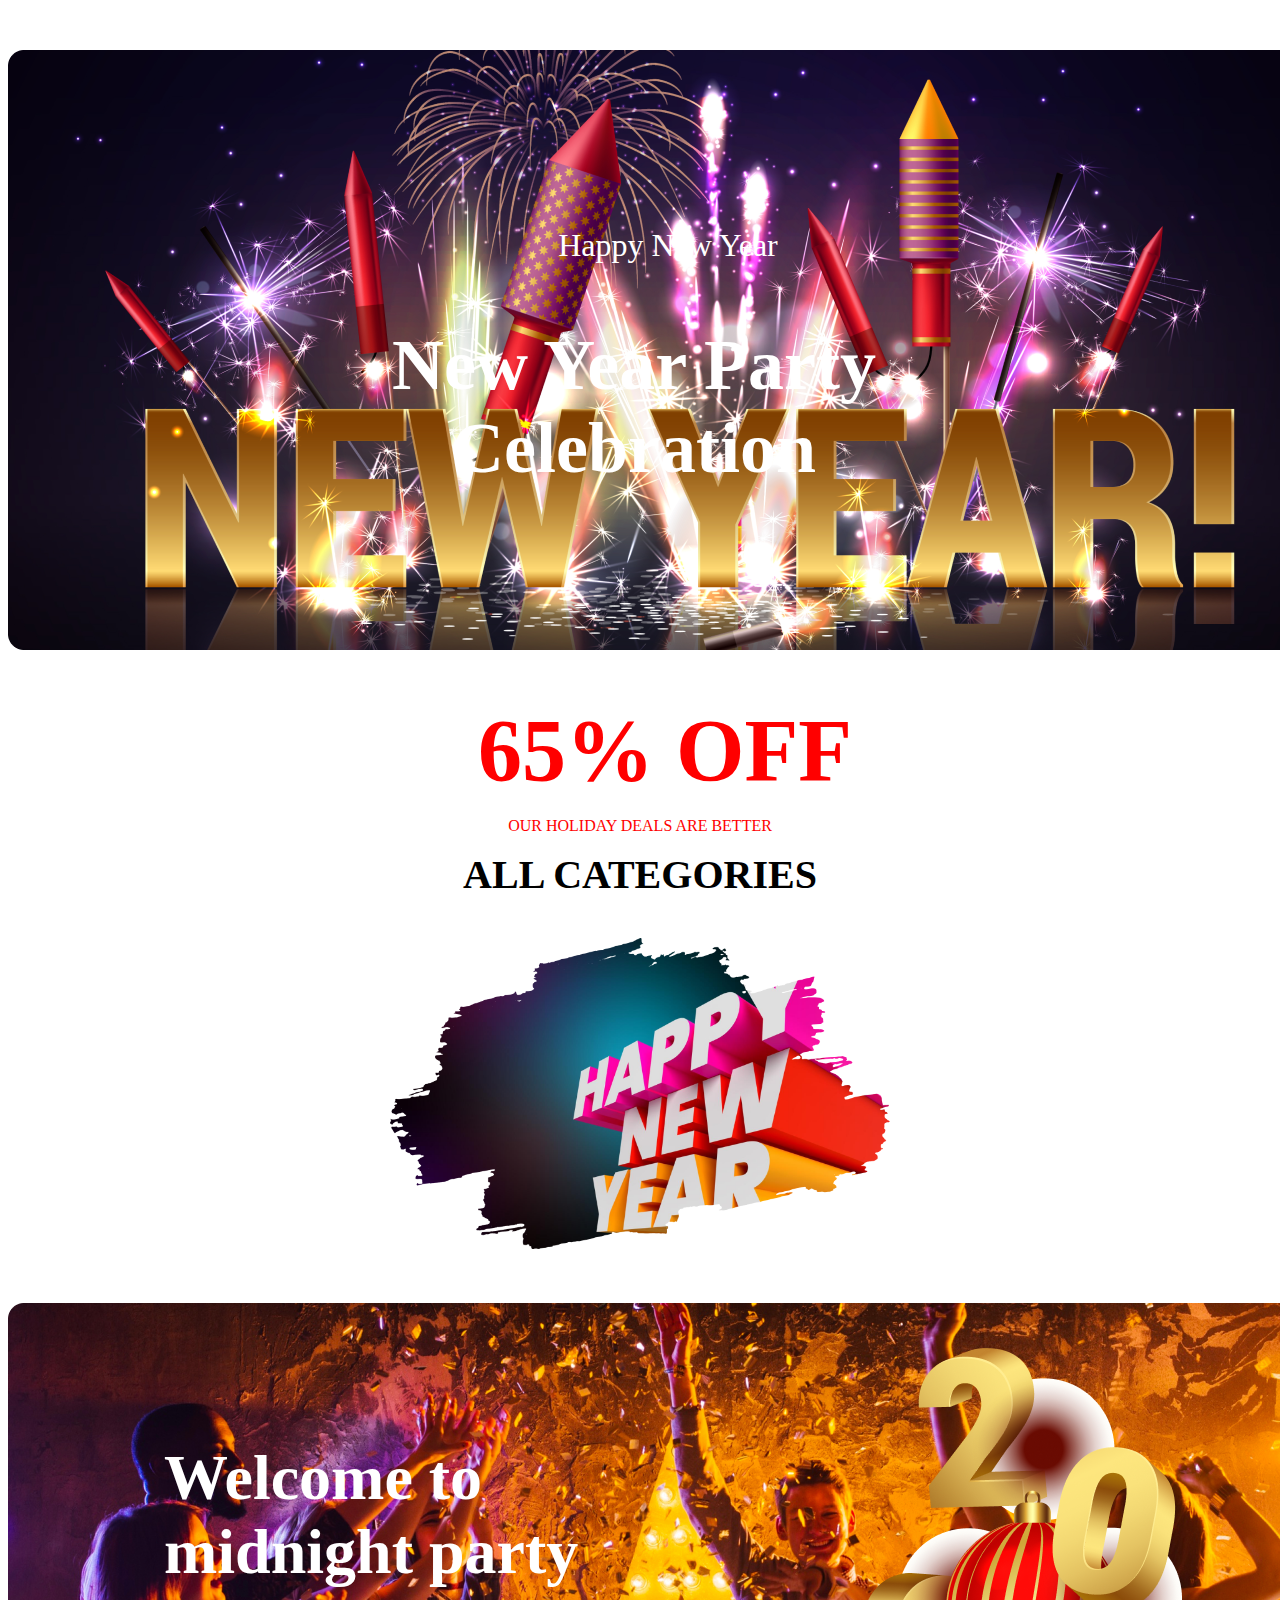
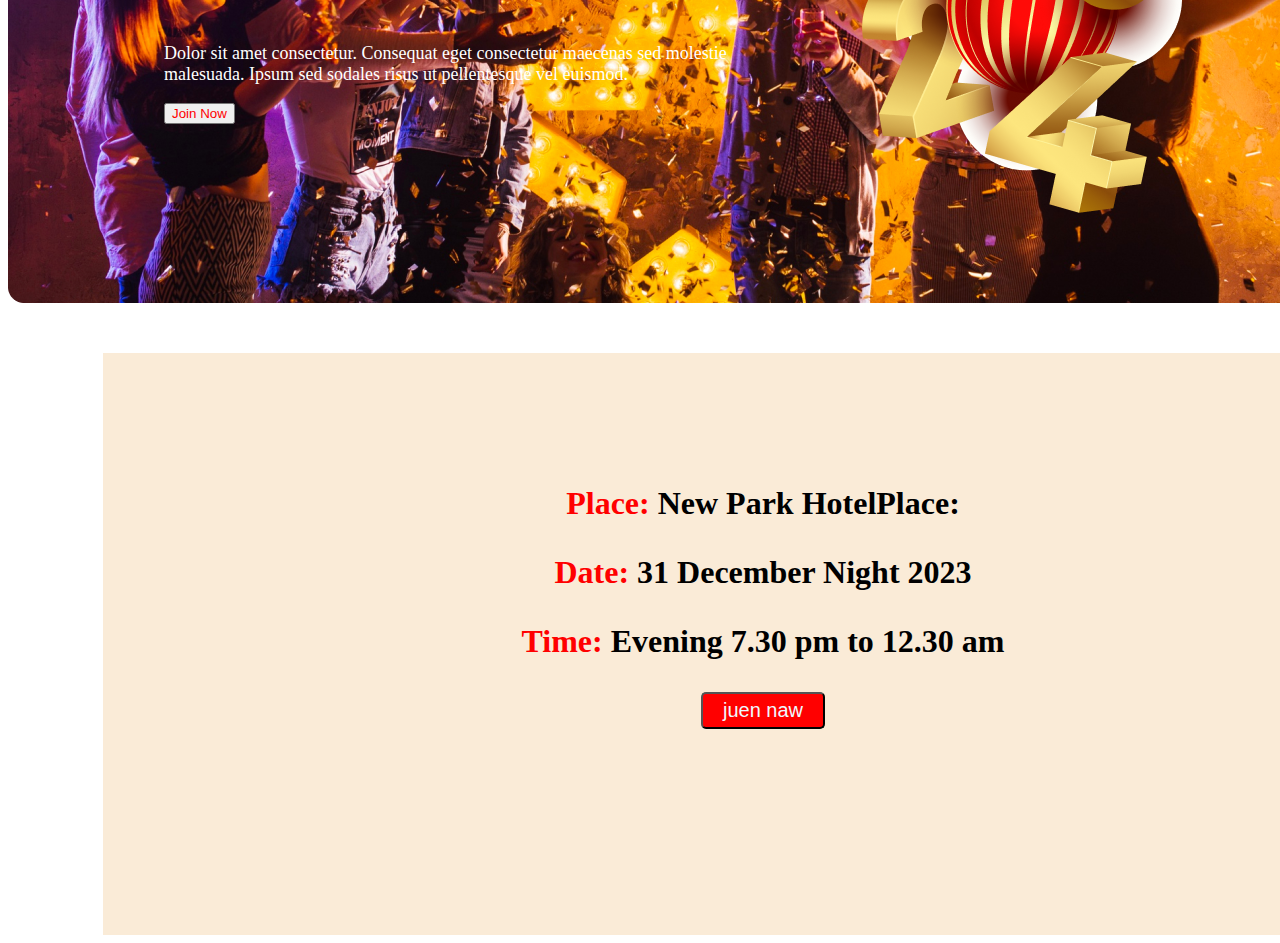
==== index.html @ 806a35d6 "file tasfar" ====
<!DOCTYPE html>
<html lang="en">
<head>
    <meta charset="UTF-8">
    <meta name="viewport" content="width=device-width, initial-scale=1.0">
    <title>asserment</title>
    <link rel="stylesheet" href="/css-file/numon.css">
    
</head>
<body>
    <header>
        <div class="fast-image">
            <h3 class="h3-heding">Happy New Year</h3>
            <h2 class="h2-heding">New Year Party Celebration</h2>
               
        </div>
    </header>
    <main>
        <section>
        <div class="t">
            <h2 id="boss">65% OFF</h2>
            <p class="pa">OUR HOLIDAY DEALS ARE BETTER</p>
            <h3 class="sea">ALL CATEGORIES</h3>
            <img class="im" src="/resources/New Year Photo.png" alt="">
        </div>


        <div class="new-year">
            <div class="flex">
                <div class="kkk">
                    <h2 class="ka">Welcome to midnight party</h2>
                     
                    <p class="ca">Dolor sit amet consectetur. Consequat eget consectetur maecenas sed molestie malesuada. Ipsum sed sodales risus ut pellentesque vel euismod.</p>
                    <button class="button">Join Now</button>

                </div>
                <div class="kk">
                    <img class="caa" src="/resources/Group 70.png" alt="">

                </div>
            </div>
             
        </div>


    <div class="ma">
        
            <div class="main.class">
                <h3 class="o"> <span class="s">Place:</span> New Park HotelPlace:</h3>
                <h3 class="o"><span class="s">Date:</span> 31 December Night 2023</h3>
                <h3 class="o"><span class="s">Time:</span> Evening 7.30 pm to 12.30 am</h3>
                <button class="b">juen naw</button>

            </div>
        </div>
    </div>
    </section>
    </main>
    <footer>

    </footer>

    
</body>
</html>
---- css-file/numon.css ----
.fast-image{
    background-image: url(/resources/Banner\ Image.png);
    width: 1320px;
    height: 600px;
    margin: 50px  auto;
 
    
.h3-heding{
    color: #FFF;
    text-align: center;
    font-size: 32px;
    font-weight: 400;
    padding-top: 177px;

}
.h2-heding{
    color: #FFF;
    font-size: 72px;
    font-weight: 900;
    width: 632px;
    text-align: center;
    margin-left: 310px;
}
.tax{
    text-align: center;
    color: red;
}
 
.bot{
    color: red;
    font-size: 50px;
}
.pera1{
    color: red;
    font-size: 50px;
}

}

#boss{
    color: red;
    font-size: 88px;
    margin: 44px 0 0 50px;

}
.t{
    text-align: center;
}
.pa{
    text-align: center;
    color: red;

}
 
.sea{
    font-size: 40px;
    margin-top: 1px;
}
.im{
    width: 500px;
}

.new-year{

    background-image: url(/resources/Vectorrr.png);
    width: 1320px;
    height: 600px;
    margin: 50px  auto;
}
.ab{
    text-align: center;
}

.new-year21{
    display: flex;
    text-align: center;
    color:#FFF;
     
    
}

.ka{
    color: #FFF;
font-size: 64px; 
}
.ca{
font-size: 18px;
font-weight: 400;
color: #FFF;
 

 
 
 
 
  
}
.kk{
    padding: 45px 146px 40px 10px;
    
}
.caa{
   
width: 319.83px;
height: 464.662px;
padding: 0.008px 0px 0px 0px;
 
justify-content: center;
align-items: center;
 
  
}
.caa{
    
}
.flex{
    display: flex;
    padding: ;
    
 
 
}

.button{
    color: red;
}
.kkk{padding:85px 123px 86px 156px ;}


---


 
.main.class{
 
 
}
.ma{
width: 1320px;
height: 482px;
background-color: antiquewhite;
padding-top: 100px;
margin-left: 95px;
text-align: center;
    
}

.o{
    font-size: 32px;
     
}
.b{
    background-color: red;

    text-align: center;
     
    font-size: 20px;
    padding: 5px 20px ;
    
     
    color: aliceblue;
    border-radius: 5px;
    
}


.s{
    color: red;
}
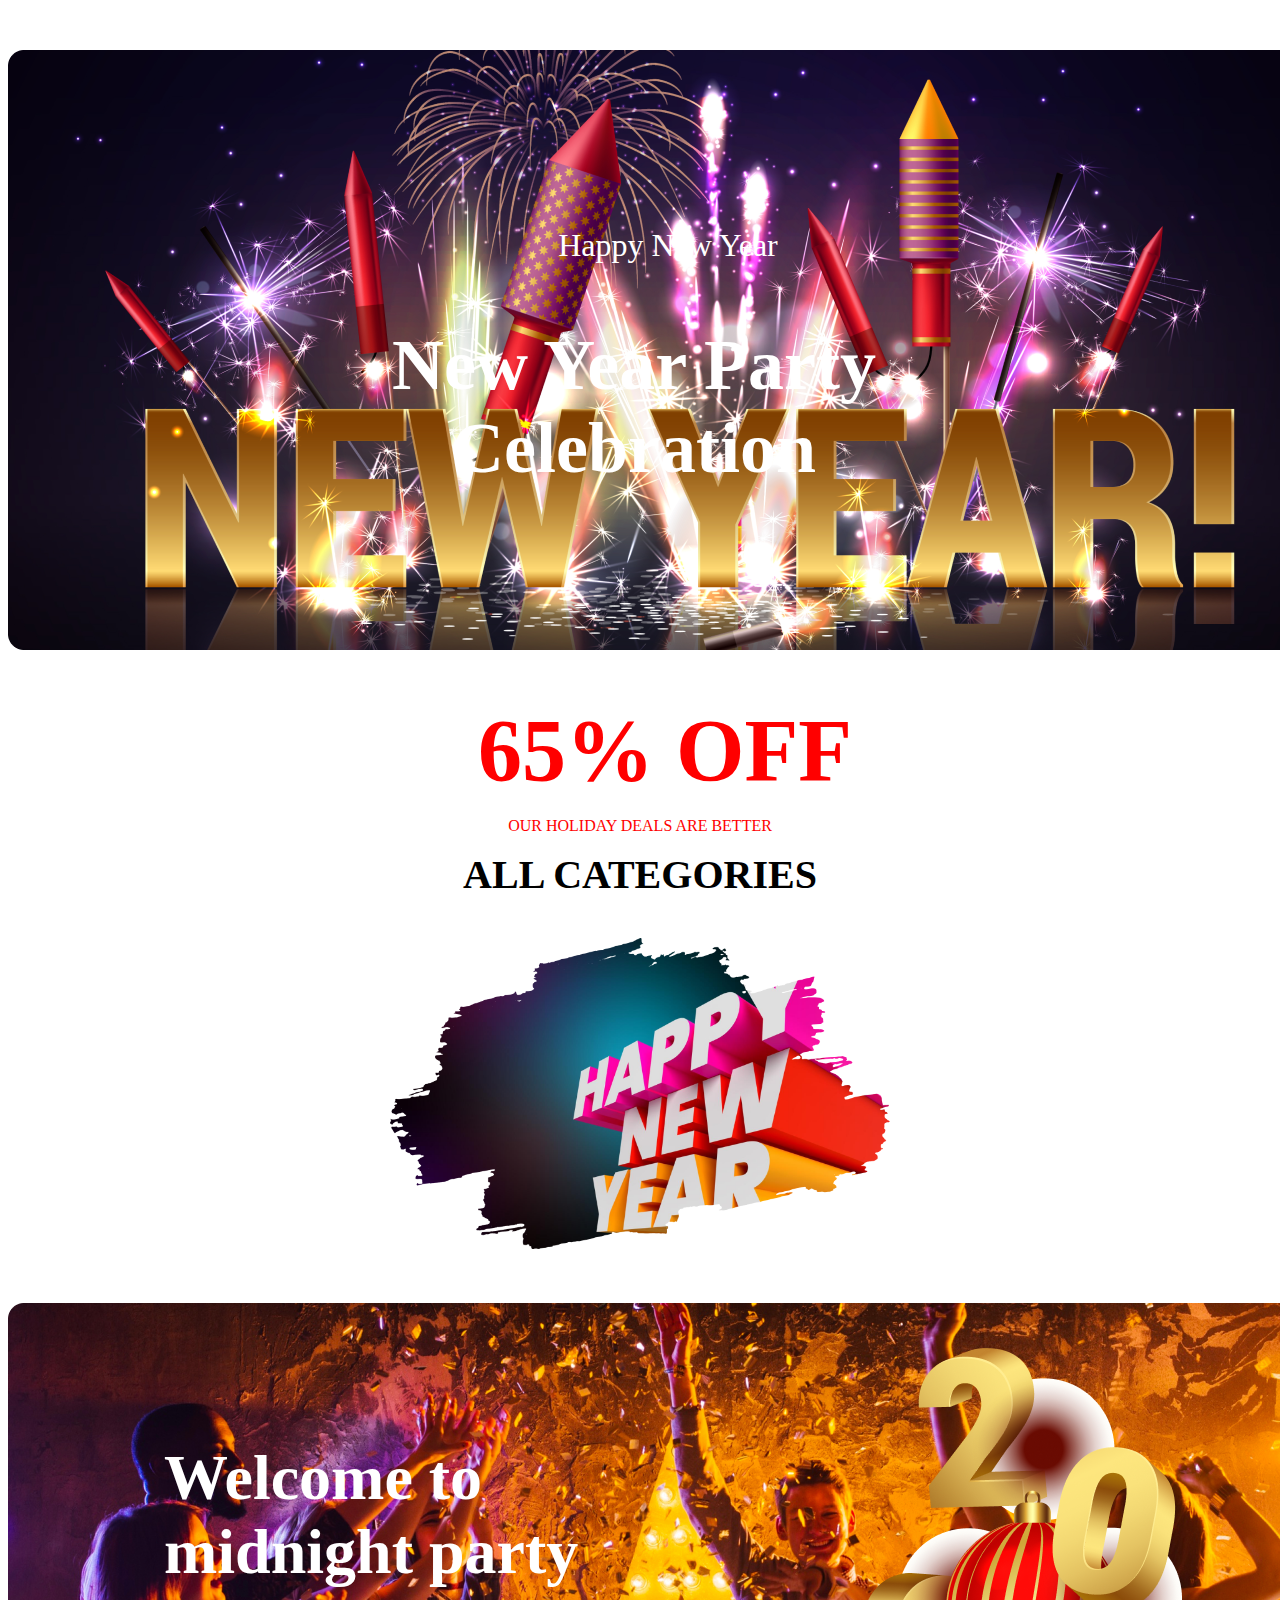
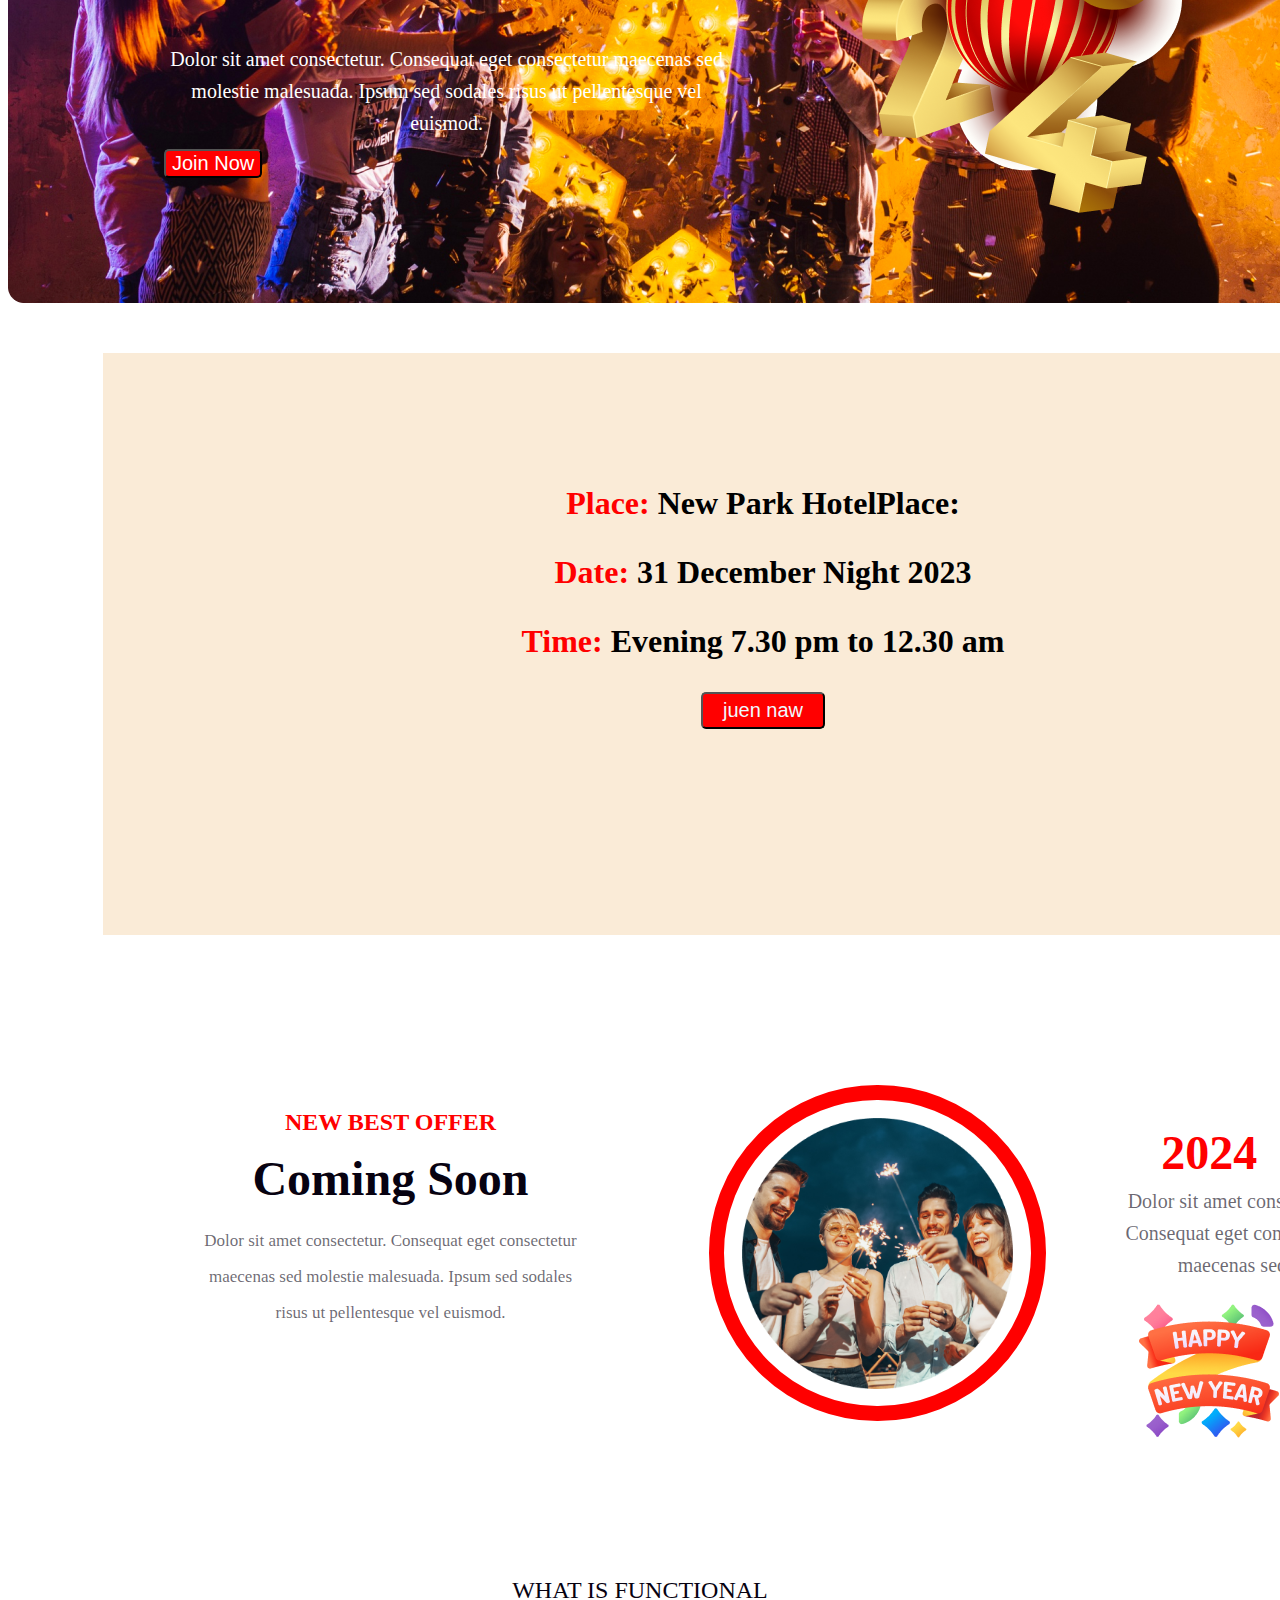
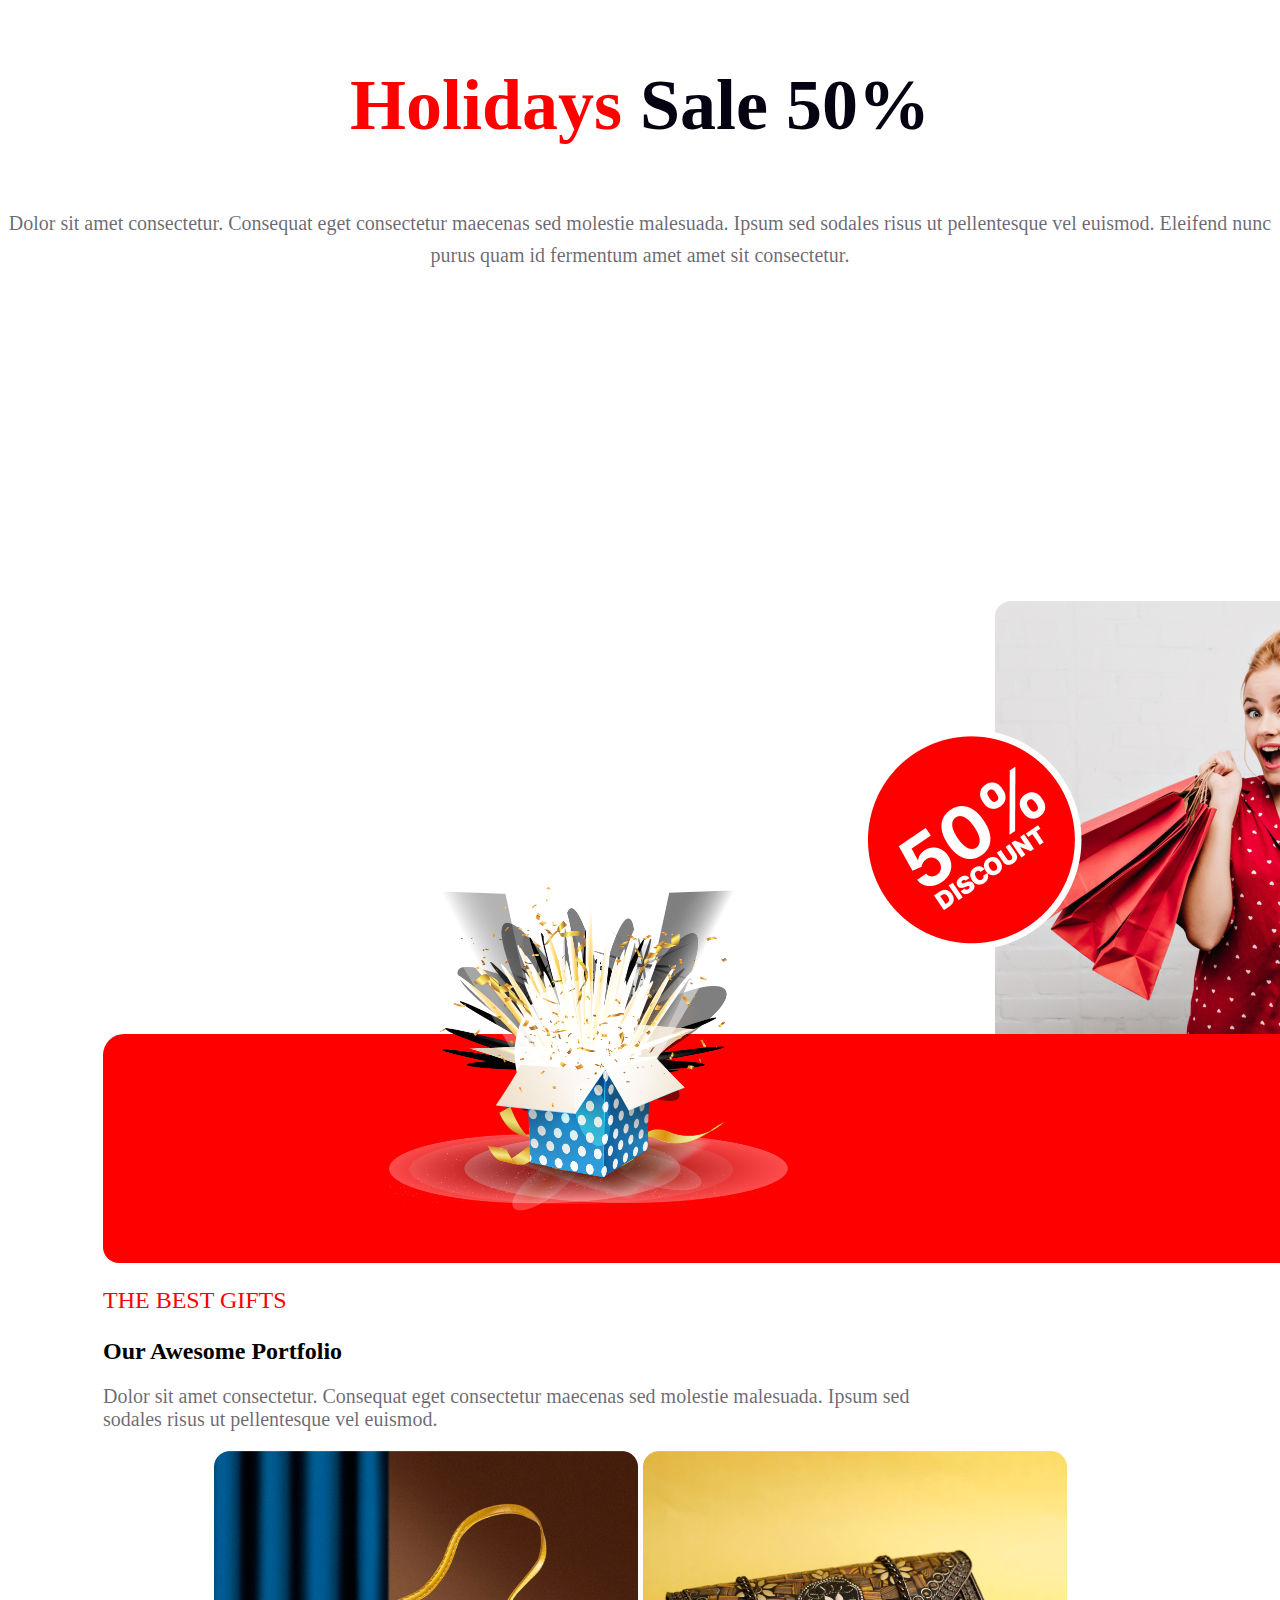
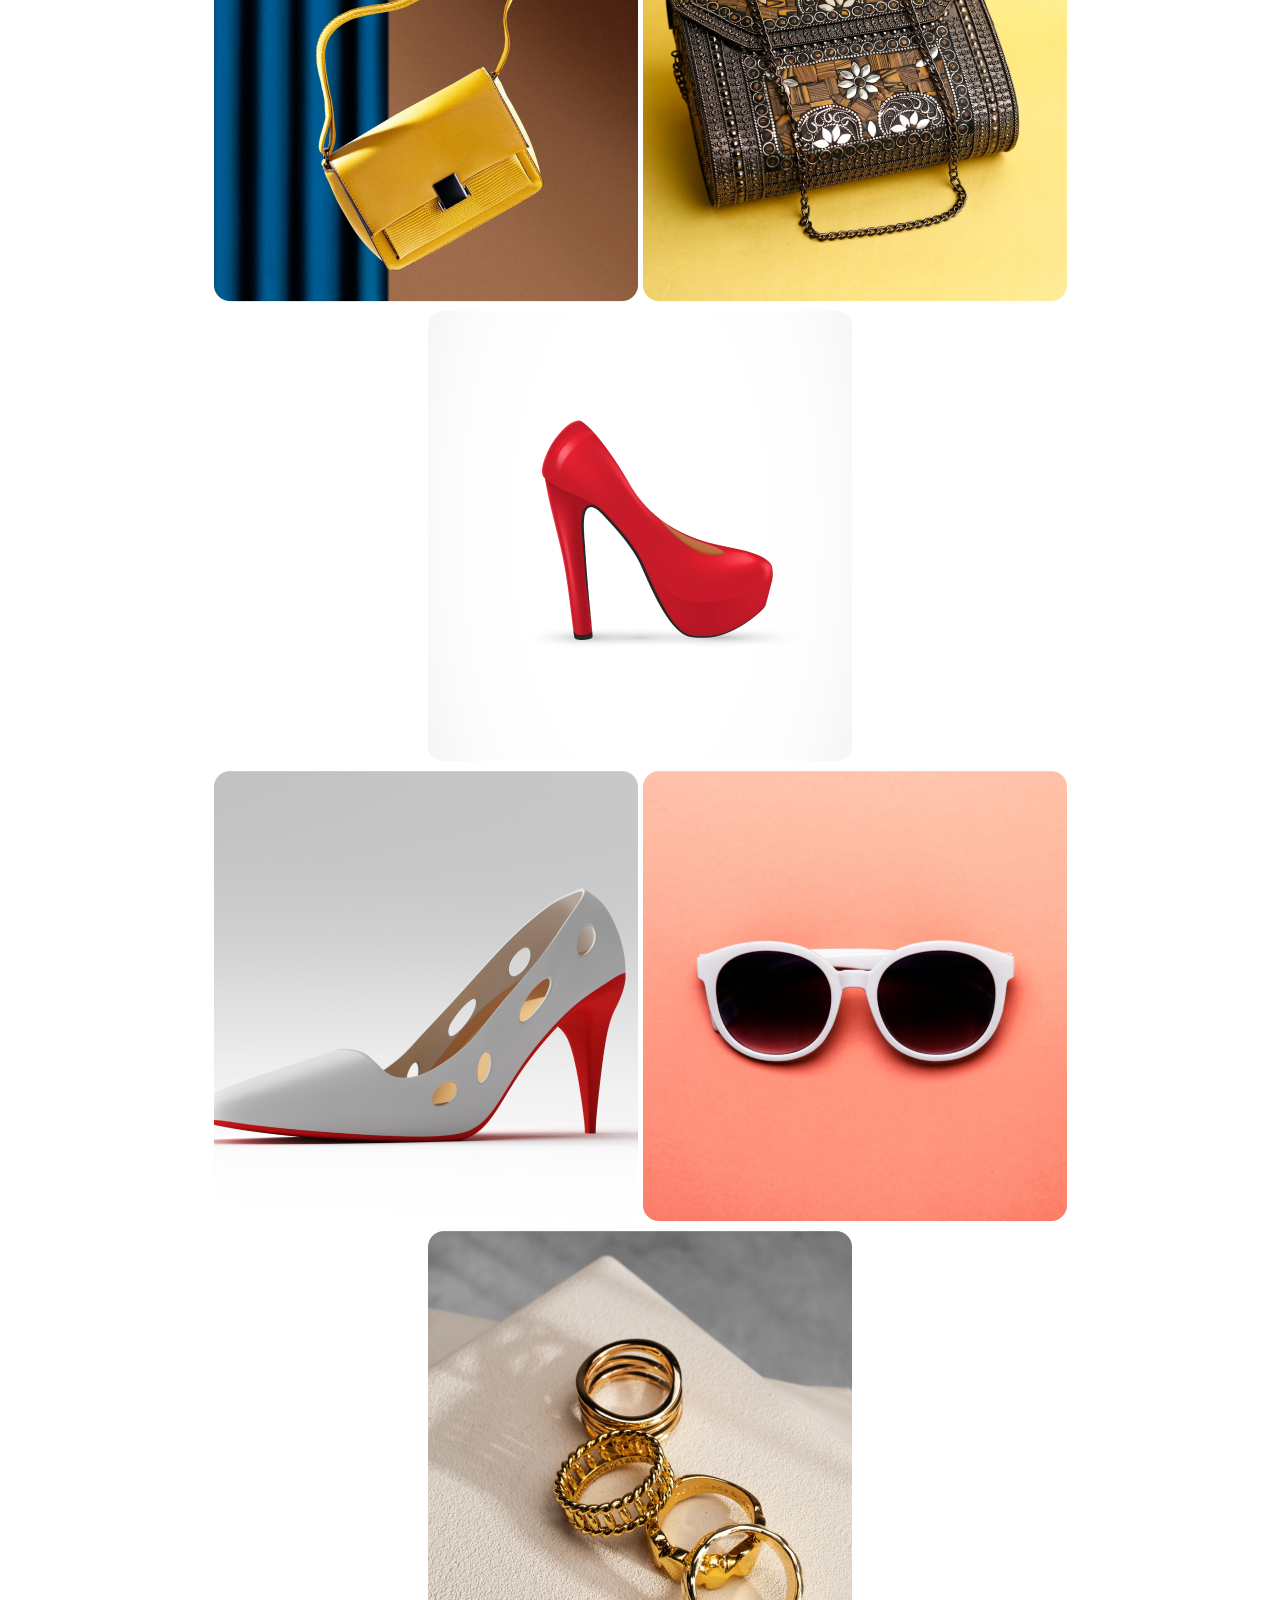
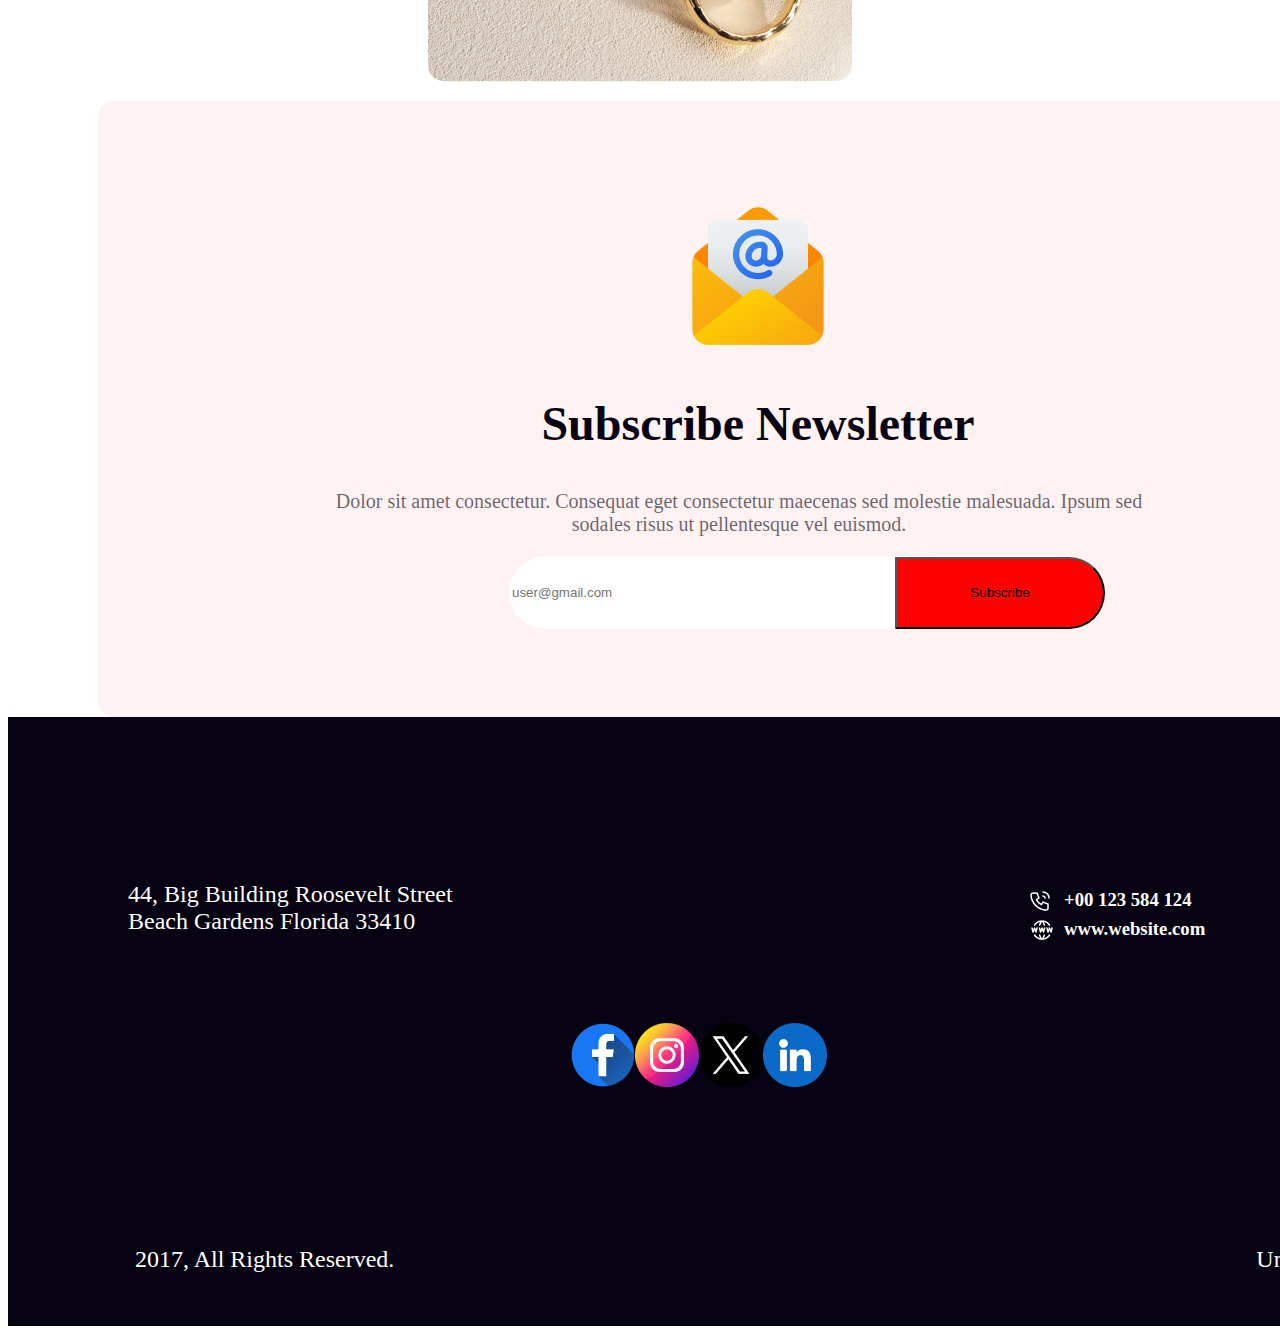
==== commit 83db2481: "file md-numon.html" ====
--- a/index.html
+++ b/index.html
@@ -54,9 +54,139 @@
             </div>
         </div>
     </div>
+<div class="backround">
+
+    <div class="per">
+        <h3 class="pera1">NEW BEST OFFER</h3>
+        <h2 class="pera2">Coming Soon</h2>
+        <p class="pera3">Dolor sit amet consectetur. Consequat eget consectetur maecenas sed molestie malesuada. Ipsum sed sodales risus ut pellentesque vel euismod. </p>
+    </div>
+            <div class="ima">
+            </div>
+        
+        <div>
+
+            <h2 class="a2024">2024</h2>
+            <p class="qw">Dolor sit amet consectetur. Consequat eget consectetur maecenas sed.</p>
+            <img width="140px" height="140px" src="resources/Group 96.png" alt="">
+        </div>
+  
+
+</div>
+
+
+
+<div>
+<div class="a2">
+    <div class="a22">
+        <h3 class="a222">WHAT IS FUNCTIONAL</h3>
+        <h2 class="a2222"> <span class="a222222">Holidays</span> Sale 50%</h2>
+        <p class="a22222">Dolor sit amet consectetur. Consequat eget consectetur maecenas sed 
+            molestie malesuada. Ipsum sed sodales risus ut pellentesque vel euismod. Eleifend nunc purus quam id fermentum amet amet sit consectetur.</p>
+    </div>
+</div>
+</div>
+<div class="img_hedar">
+    <div class="img_2">  <img src="resources/Group 44.png" alt=""></div>
+    <div class="img_1" > <img width="400px" src="resources/Group 75.png" alt=""> </div>
+    <div class="img_3"> </div>
+    <div class="img_men"></div>
+
+
+</div>
+
+
+<div class="ba">
+    <div class="bb">
+        <h3 class="bc">THE BEST GIFTS</h3>
+        <h2 class="bd">Our Awesome Portfolio</h2>
+        <p class="be">Dolor sit amet consectetur. Consequat eget consectetur maecenas sed molestie malesuada. Ipsum sed sodales risus ut pellentesque vel euismod. </p>
+    </div>
+</div>
+
+<div class="ca">
+    <div class="bor">
+        <img src="/resources/Rectangle 3.png" alt="">
+        <img src="/resources/Rectangle 4.png" alt="">
+        <img src="resources/Rectangle 5.png" alt="">
+    </div>
+    <div>
+        <img src="resources/Rectangle 6.png" alt="">
+        <img src="resources/Rectangle 7.png" alt="">
+        <img src="resources/Rectangle 8.png" alt="">
+    </div>
+</div>
+
+<div class="backround-1">
+    <div class="backround-2">
+        <div class="backround-3">
+            <img width="width: 150px;
+            height: 150px;" src="/resources/Group 61.png" alt="">
+
+            <h2 class="subs">Subscribe Newsletter</h2>
+            <p class="subsc">Dolor sit amet consectetur. Consequat eget consectetur maecenas sed molestie malesuada. Ipsum sed sodales risus ut pellentesque vel euismod. </p>
+        </div>
+
+        <div class="butt">
+            <input class="button-1" type="text" placeholder="user@gmail.com">
+            <button class="but">
+                Subscribe
+            </button>
+        </div>
+
+    </div>
+</div>
+
     </section>
     </main>
+
     <footer>
+        <div class="backround-a">
+            <div class="backround-b">
+                <p class="backround-c">44, Big Building Roosevelt Street
+                    Beach Gardens Florida 33410</p>
+                    <div class="backround-d">
+                        <div class="backround-e">
+                            <div class="backround-g">
+                                <img src="resources/Call.png" alt="">
+                            </div>
+                            <div class="backround-g-g">
+                                <img src="resources/Website.png" alt="">
+                            </div>
+                    
+                    
+                </div>
+                <div class="backround-h">
+                    <h3 class="backround-f">+00 123 584 124</h3>
+                    <h3 class="backround-f">www.website.com</h3>
+                </div>
+                </div>
+            </div>
+
+            <div class="icon">
+                <div>
+                    <img src="/resources/Facebook.png" alt="">
+                </div>
+                <div>
+                    <img src="/resources/Instagram.png" alt="">
+                </div>
+                <div>
+                    <img src="/resources/Twitter.png" alt="">
+                </div>
+                <div>
+                    <img src="/resources/Linkedin.png" alt="">
+                </div>
+            </div>
+            <div class="display-flix">
+                <div>
+                    <h3 class="ok">2017, All Rights Reserved.</h3>
+                </div>
+                <div>
+                <h3 class="okk">Unsubscribe</h3>
+            </div>
+            </div>
+
+        </div>
 
     </footer>
 
--- a/css-file/numon.css
+++ b/css-file/numon.css
@@ -31,10 +31,10 @@
     color: red;
     font-size: 50px;
 }
-.pera1{
+/* .pera1{
     color: red;
     font-size: 50px;
-}
+} */
 
 }
 
@@ -86,8 +86,11 @@
 }
 .ca{
 font-size: 18px;
-font-weight: 400;
-color: #FFF;
+color: #FFF ;
+text-align: center;
+font-size: 20px;
+font-weight: 500px;
+line-height: 32px
  
 
  
@@ -116,22 +119,24 @@
 }
 .flex{
     display: flex;
-    padding: ;
+  
     
  
  
 }
 
 .button{
-    color: red;
+    background-color: #F00;
+    color: #FFF;
+    font-size: 20px;
+    border-radius: 5px;
+    
+    
 }
 .kkk{padding:85px 123px 86px 156px ;}
 
 
----
-
-
- 
+
 .main.class{
  
  
@@ -169,3 +174,338 @@
     color: red;
 }
 
+/* next pera*/
+
+.pera0{
+   display: flex;
+   text-align: center;
+    
+    
+}
+.backround{
+ display: flex;
+ position: relative;
+ left: 186px;
+ text-align: center;
+ top: 150px;
+ height: 618px;
+}
+.per{
+   
+}
+.pera1{
+    color: #F00;
+    text-align: center;
+    font-size: 24px;
+    height: 2px;
+    padding: 0px 122px 0 0;
+}
+.pera2{
+    color: #070211;
+    font-size: 48px;
+    font-weight: 900;
+    height: 32px;
+    padding: 0px 122px 0 0;
+}
+.pera3{
+    color: rgba(7, 2, 17, 0.60);
+    font-size: 17px;
+    font-weight: 400;
+    line-height: 36px;
+    width: 393px;
+    padding: 0px 122px 0 0;
+    
+}
+.ima{
+    
+    width: 306.844px;
+    height: 305.844px;
+  
+    background-image: url(../resources/Ellipse\ 1.png) ;
+    background-repeat: no-repeat;
+  
+    border-radius: 480px;
+    border: 15px solid #F00;
+    background-size: 271px;
+    background-position: center;
+
+}
+.a2024{
+ 
+ 
+    color: #F00;
+    font-size: 48px;
+    font-weight: 700;
+    height: 20px;
+
+}
+.qw{
+    color: rgba(7, 2, 17, 0.60);
+    font-size: 20px;
+    font-weight: 400;
+    line-height: 32px;
+    width: 276px;
+    margin-left: 51px;
+}
+.imaa{
+  
+} 
+
+
+/* new pera*/
+
+.a22{
+
+text-align: center;
+
+
+}
+.a222{
+    color: #070211;
+
+font-family: Inter;
+font-size: 24px;
+ 
+font-weight: 500;
+ 
+}
+.a2222{
+    color: #070211;
+font-family: Merriweather;
+font-size: 72px;
+ 
+font-weight: 900;
+ 
+}
+.a22222{
+    color: rgba(7, 2, 17, 0.60);
+
+text-align: center;
+ 
+font-size: 20px;
+ 
+font-weight: 500;
+line-height: 32px; 
+}
+.a222222{
+    color: #F00;
+
+text-align: center;
+font-family: Merriweather;
+font-size: 72px;
+font-style: normal;
+font-weight: 900;
+line-height: normal;
+}
+
+
+
+/*abar pera suru*/
+
+.img_men{background-image: url(../resources/Rectangle\ 2.png);
+background-repeat: no-repeat;
+background-position: bottom;
+width: 1320px;
+    height: 229px;
+    border-radius: 21px 0px 16px 16px;
+    background: #F00;
+}
+.img_1{position: absolute;
+    position: absolute;
+    padding-top: 286px;
+    padding-left: 285px;}
+.img_2{position: relative;
+    top: 396px;
+    left: 715px;}
+.img_3{ background-image:url(../resources/Rectangle\ 1.png);
+background-repeat: no-repeat;
+
+height: 433px;
+background-position: right;
+margin-left: 274px;
+width: 1047px;
+
+}
+
+.img_hedar{      margin-left: 95px;}
+
+
+
+
+
+
+/* new side*/
+.ba{
+    margin-left: 95px;
+}
+.bb{
+
+}
+.bc{
+    color: #F00;
+font-size: 24px;
+font-weight: 500;
+ 
+}
+.be{
+    color: rgba(7, 2, 17, 0.60);
+font-size: 20px;
+width: 855px; 
+}
+/* new sider*/
+
+
+.ca{
+    
+}
+.bor{
+}
+.ca{
+    margin-bottom: 10px;
+}
+
+/* new pera */
+.backround-1{
+     margin-left: 90px;
+}
+.backround-2{
+    width: 1320px;
+    height: 616px;
+    border-radius: 16px;
+    background: rgba(255, 0, 0, 0.05);
+}
+.backround-3{
+    text-align: center;
+    padding-top: 100px 
+}
+
+.subs{
+    color: #070211;
+text-align: center;
+font-size: 48px;
+font-weight: 900;
+}
+.subsc{
+    color: rgba(7, 2, 17, 0.60);
+text-align: center;
+font-size: 20px;
+font-weight: 400;
+width: 864px;
+padding-left: 209px;
+ 
+}
+
+/* naw side*/
+
+.backround-a{
+    width: 1600px;
+height: 609px;
+background-color: #070211;
+}
+.backround-b{
+    display: flex;
+}
+.backround-c{
+    color: #FFF;
+font-size: 24px;
+font-weight: 500;
+padding-left: 120px;
+padding-top: 140px;
+width: 350px
+
+}
+
+.backround-e{
+    display: inline-block;
+   
+}
+.backround-d{
+   
+}
+
+.backround-f{
+    color: #FFF;
+    padding-left: 586px;
+    height: 11px;
+}
+.backround-g{
+    padding-top: 172px;
+    padding-left: 550px;
+}
+.backround-g-g{
+    padding-left: 552px;
+}
+.backround-h{
+    margin-top: -77px;
+}
+
+/* web sider*/
+
+.icon{
+    display: flex;
+    padding-left: 563px;
+    padding-top: 64px;
+}
+
+/* web side*/
+
+.ok{
+    color: #FFF;
+     
+    padding-left: 127px;
+
+     
+
+ 
+font-size: 24px;
+ 
+font-weight: 500;
+
+}
+.okk{
+    color: #FFF;
+    
+font-size: 24px;
+font-weight: 500;
+
+padding-left: 862px;
+
+}
+.display-flix{
+    display: flex;
+    padding-top: 130px;
+}
+
+
+
+.butt{
+text-align: center;
+ font-size: 20px;
+}
+
+.but{
+     
+
+    width: 210px;
+    height: 72px;
+    border-radius: 0px 50px 50px 0px;
+    background: #F00;
+    margin: 0 1px 0px 137px;
+   
+    right: 31px 
+
+   
+}
+.button-1{
+    width: 450px;
+    height: 69px;
+    border-radius: 50px;
+    background: #FFF;
+    margin: 0 -212px 0 99px;
+    border: 1px #FFF solid;
+
+}
+
+
+
+
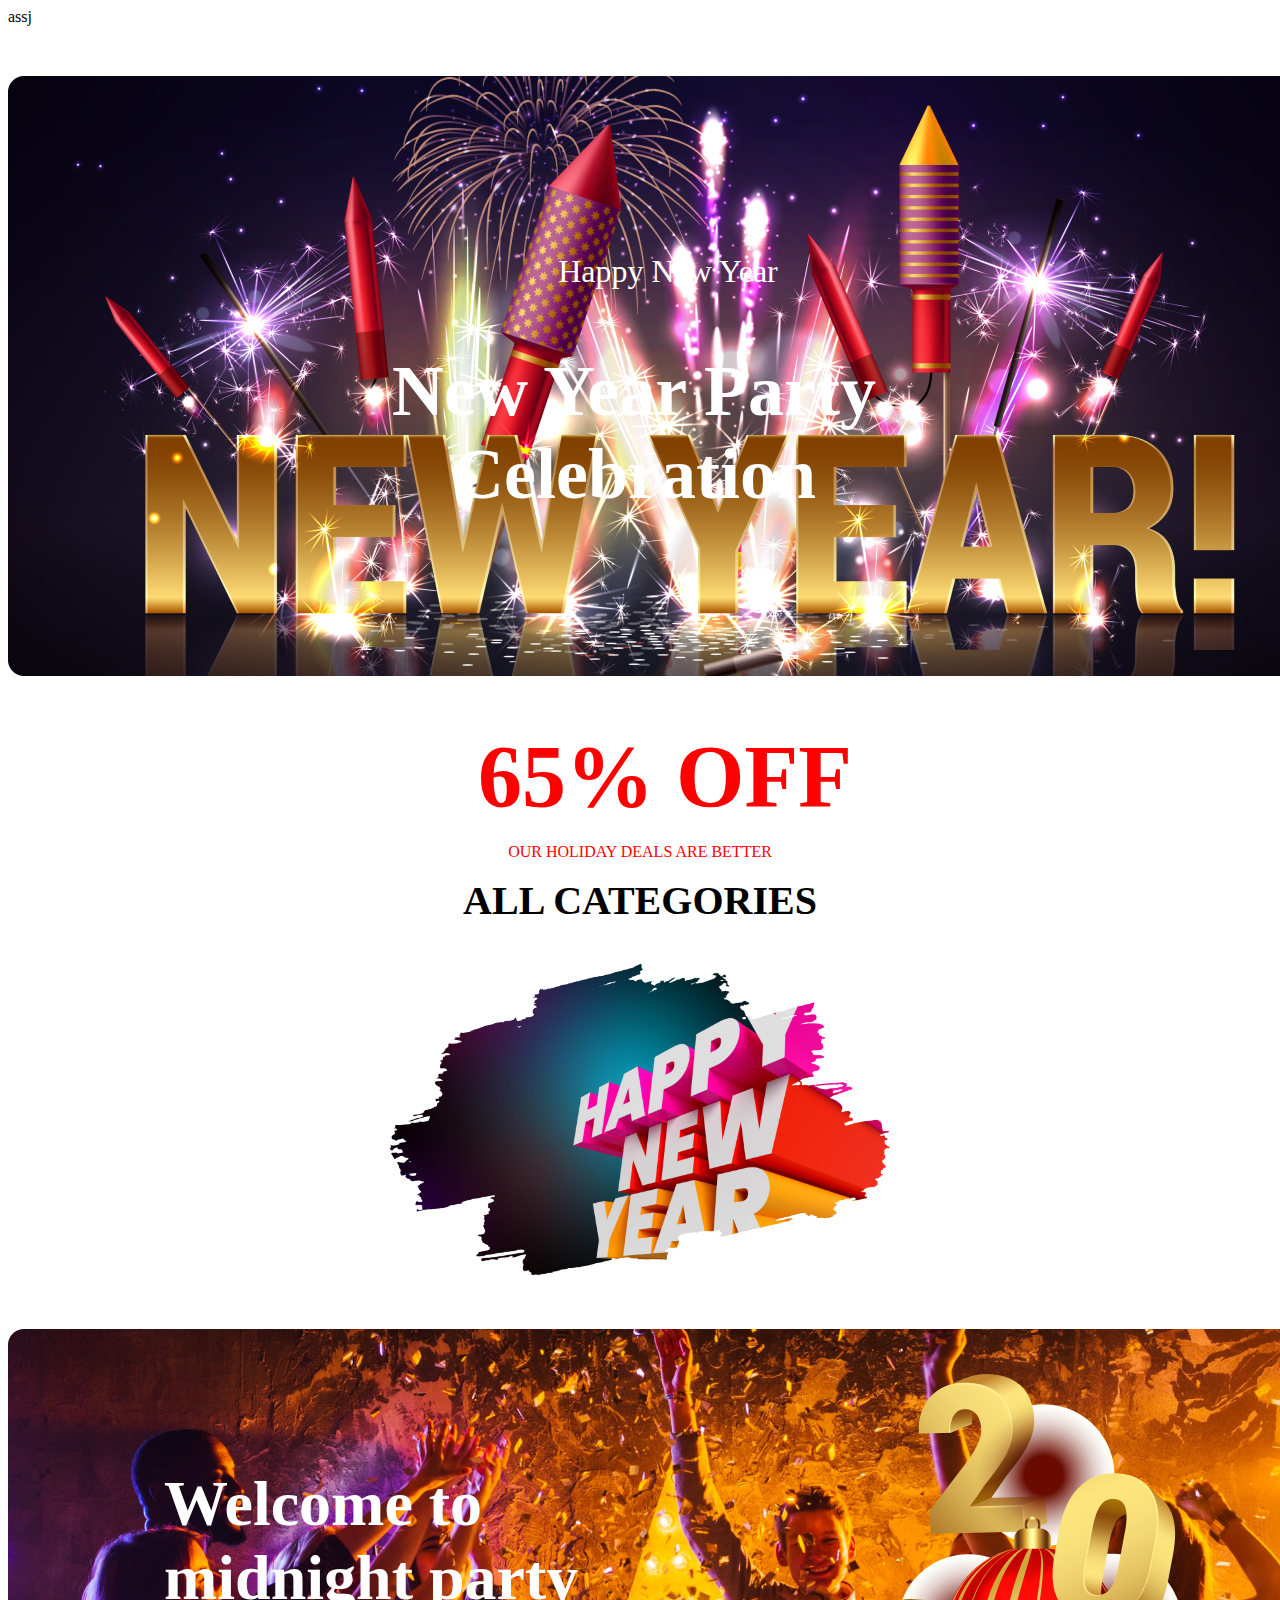
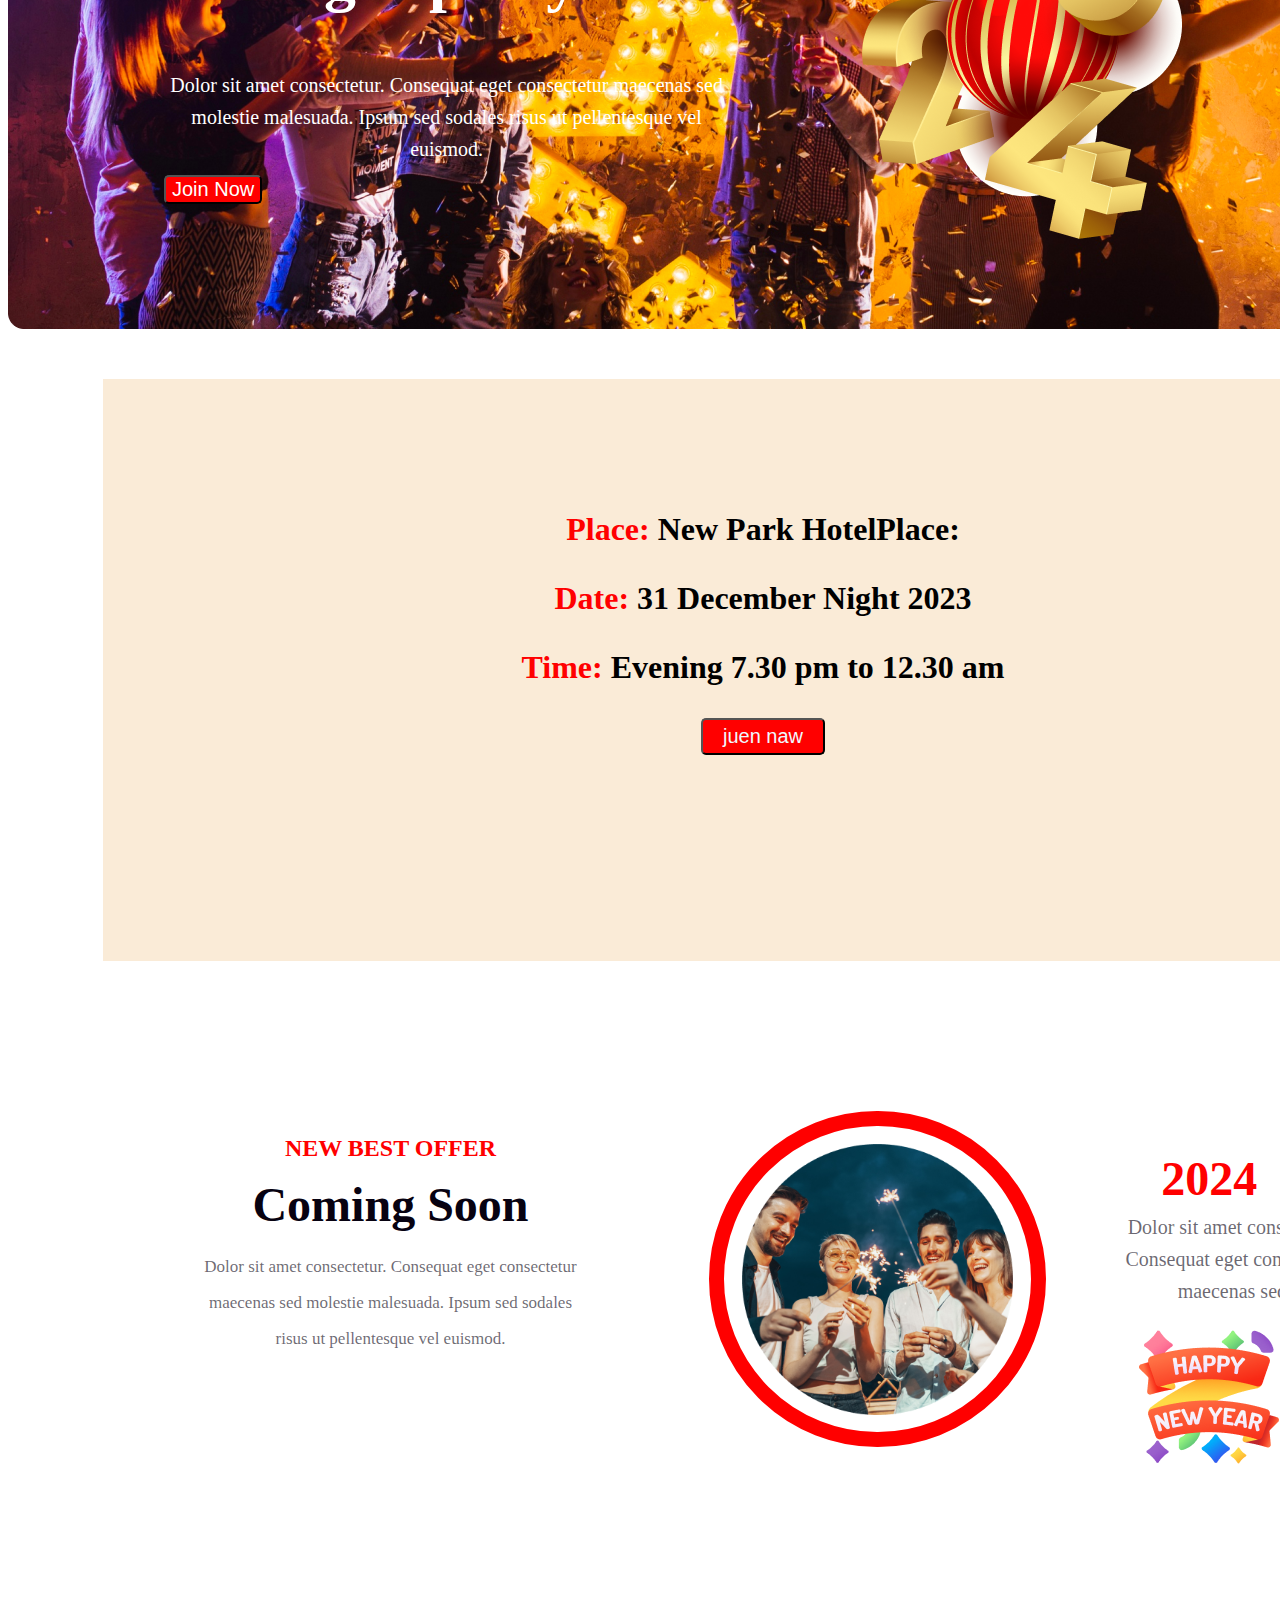
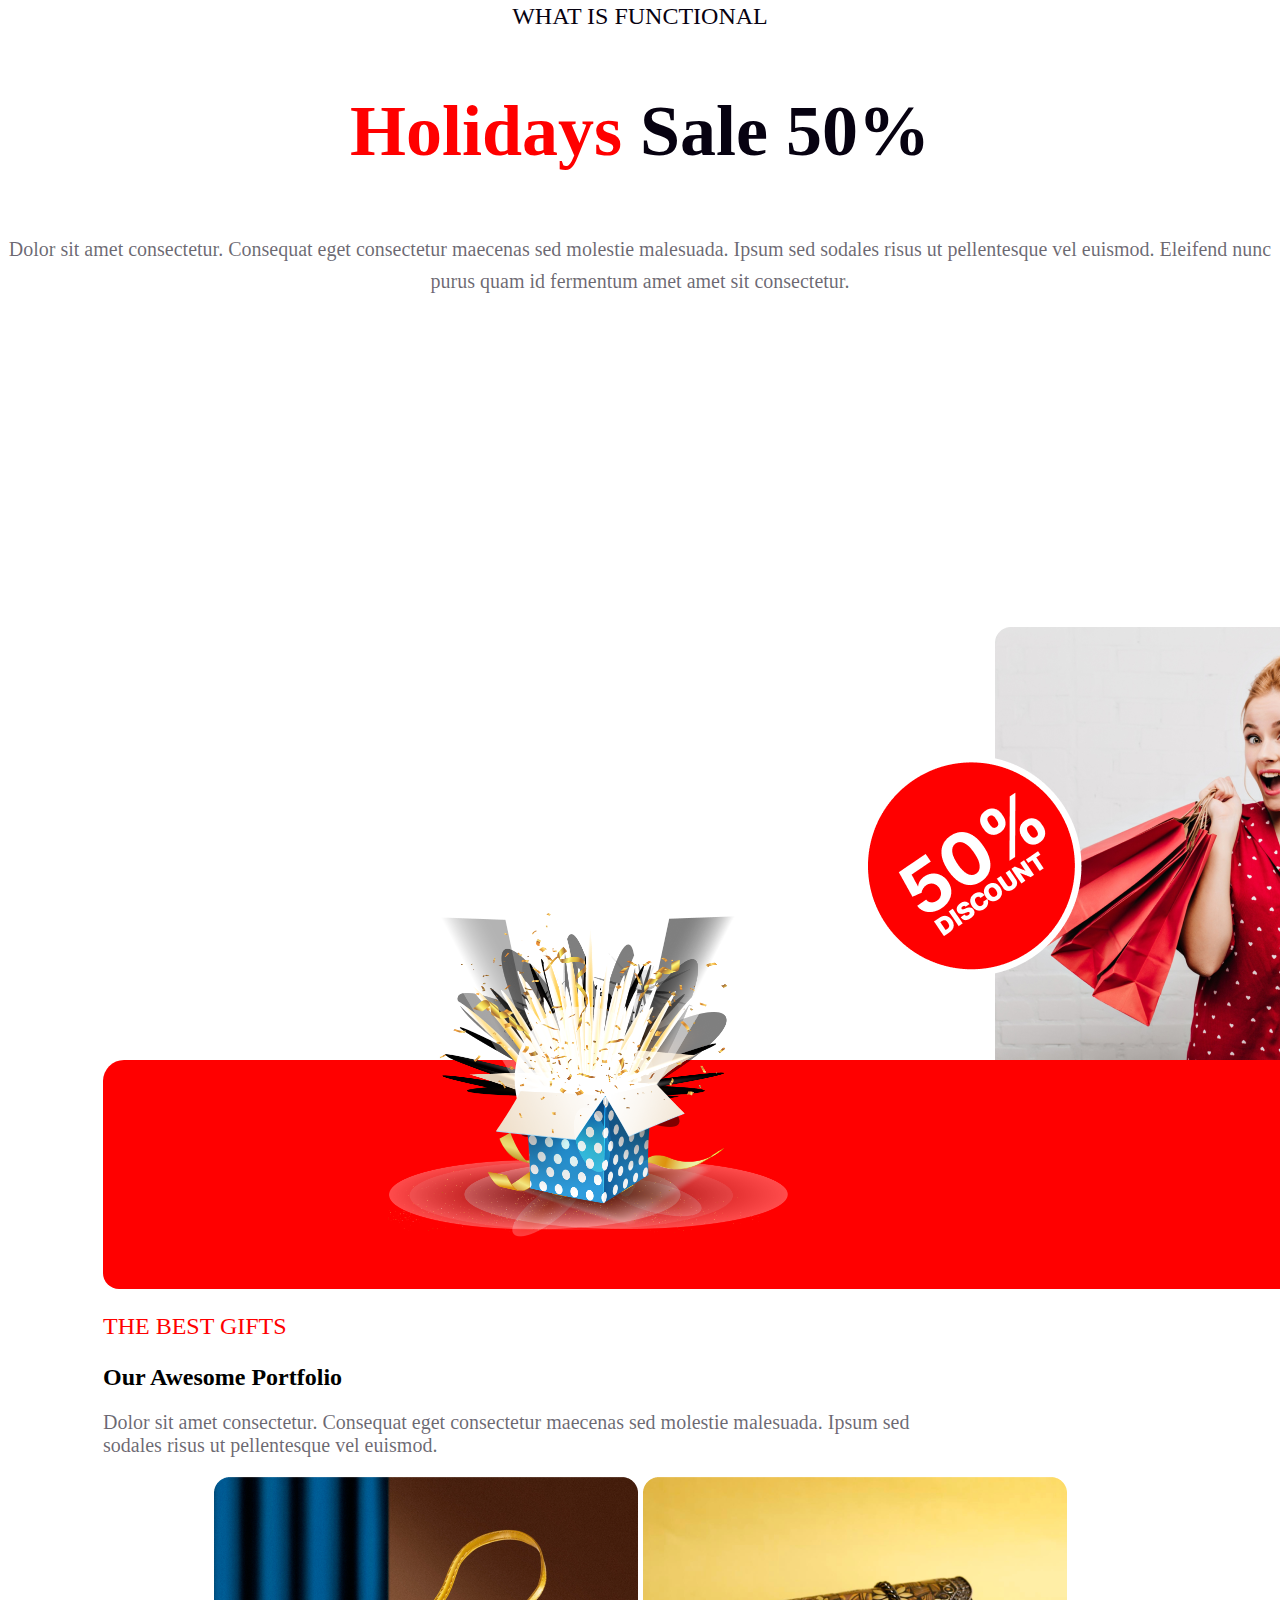
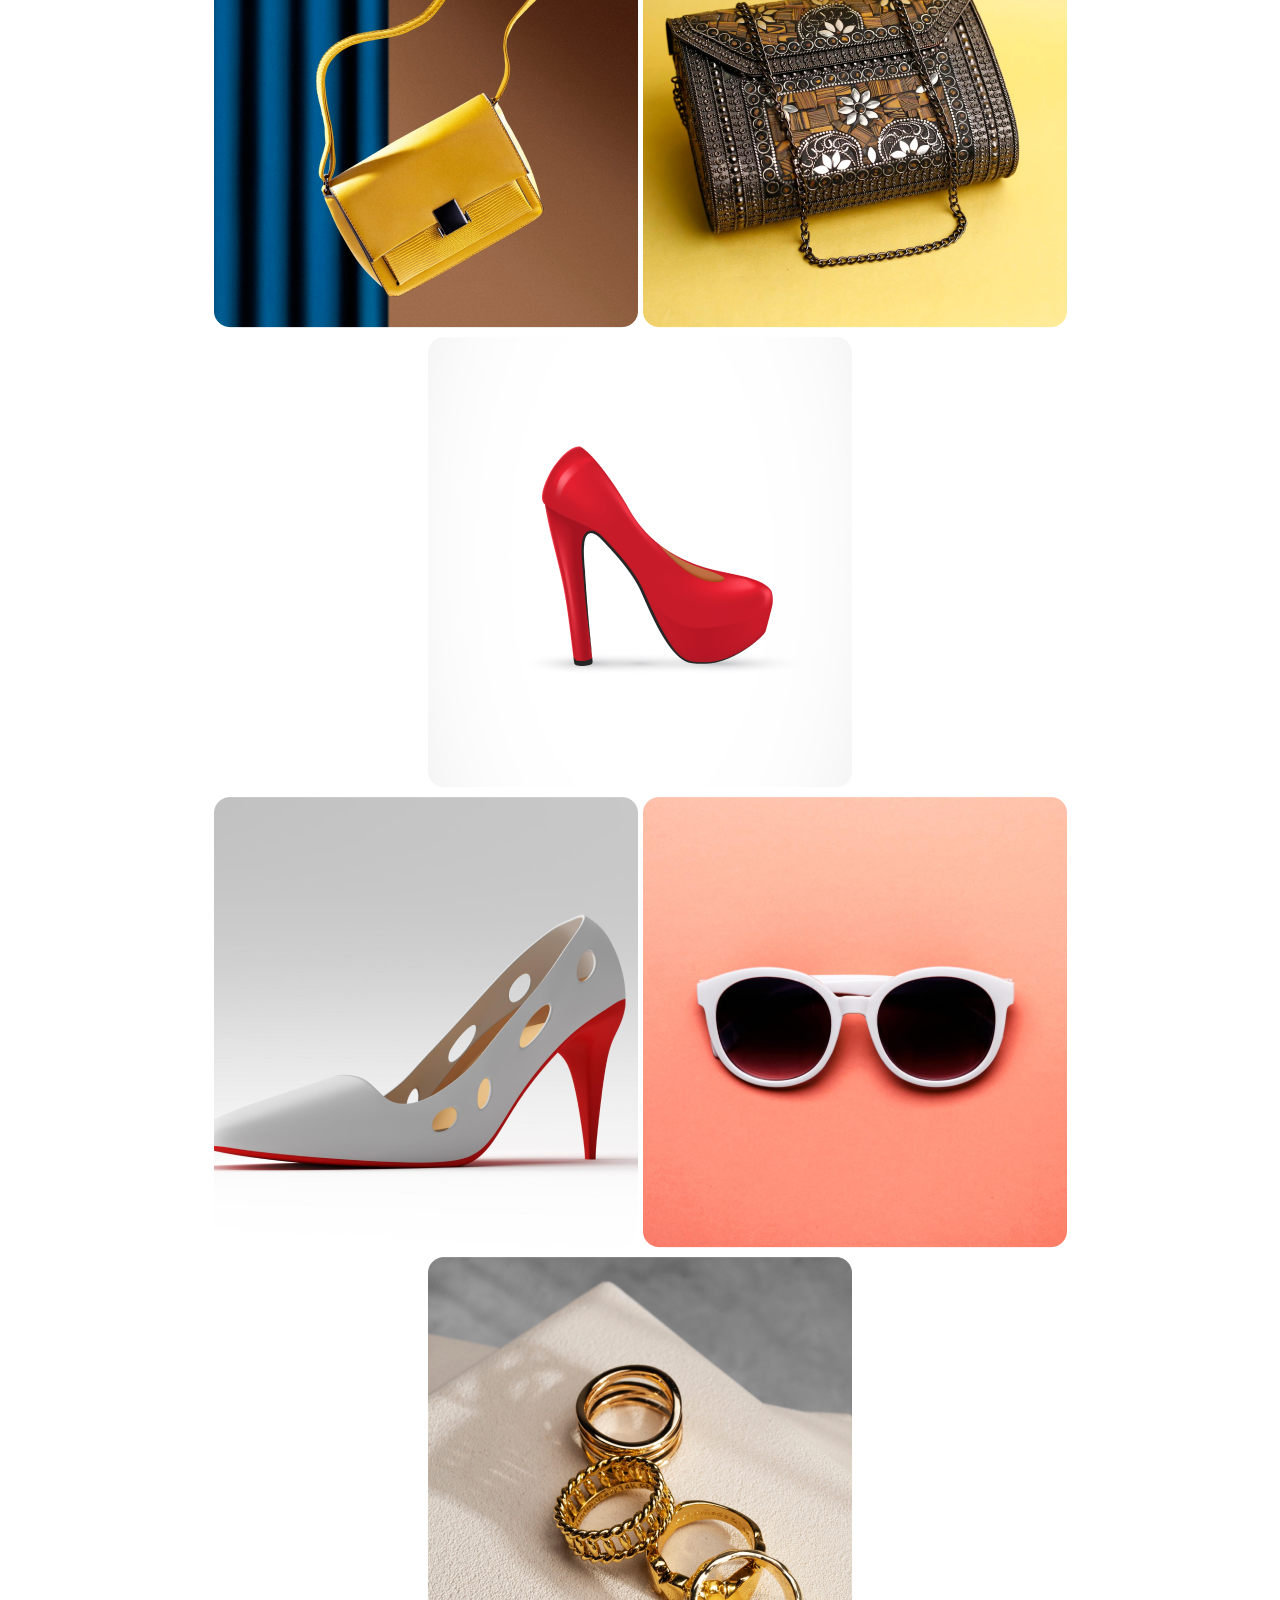
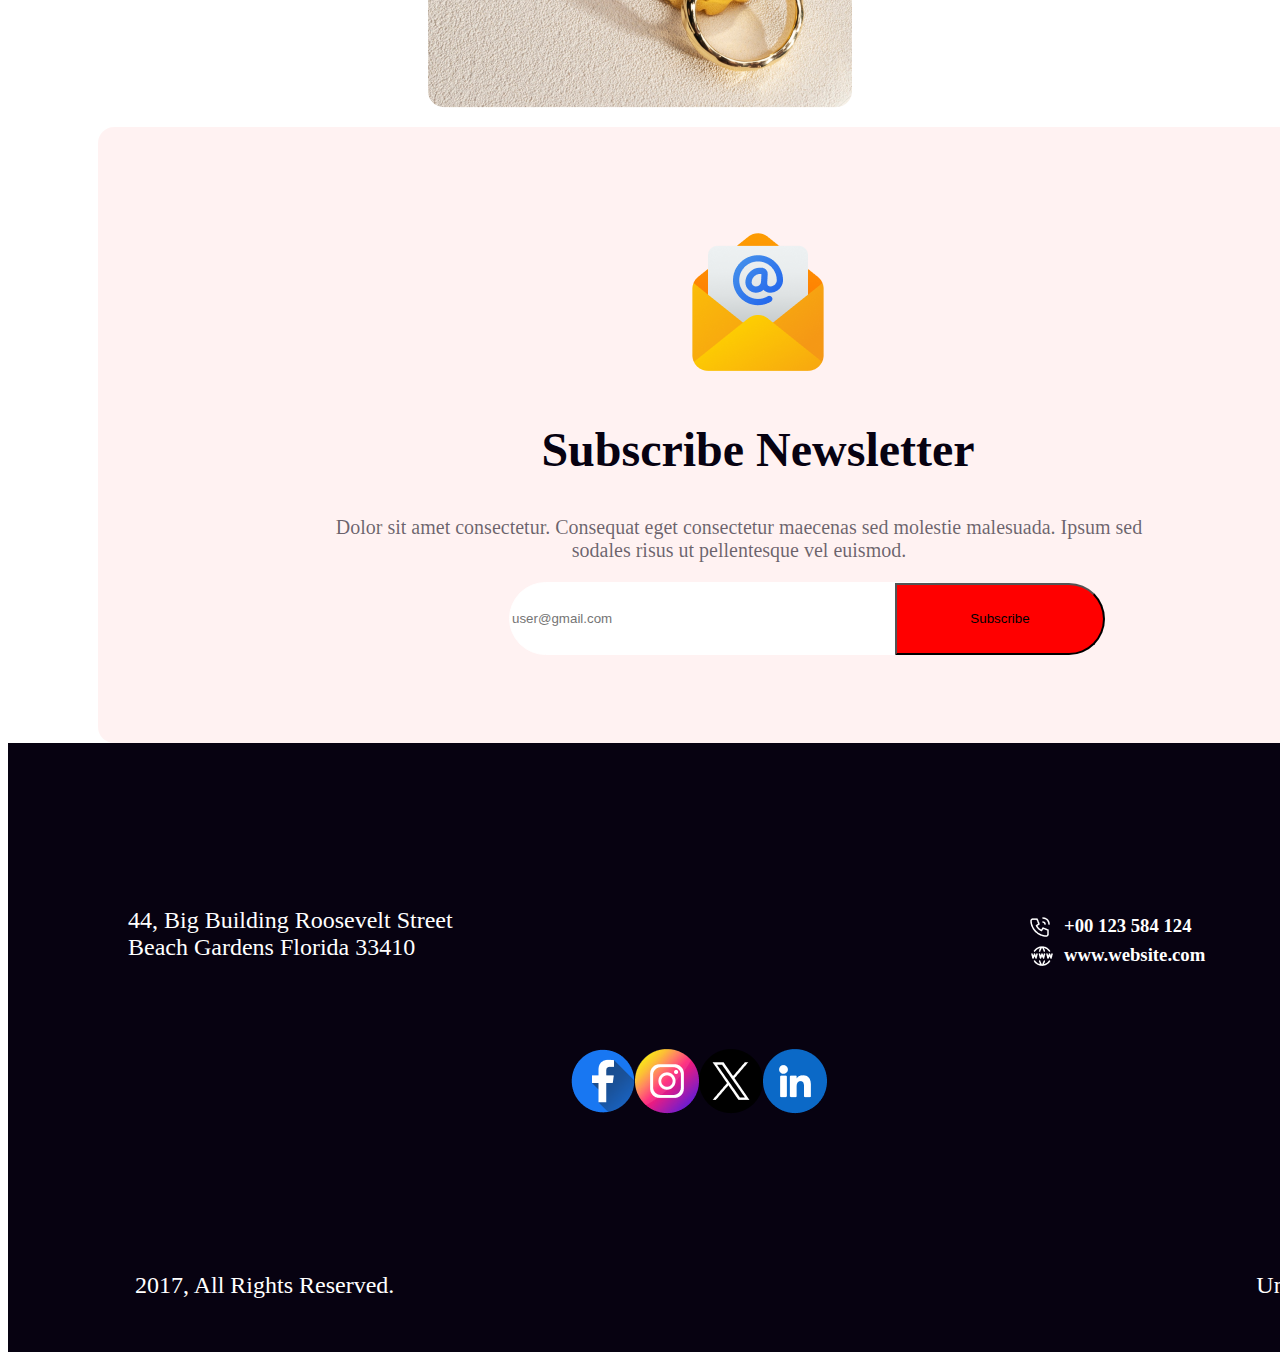
==== commit b462057d: "loo" ====
--- a/index.html
+++ b/index.html
@@ -4,10 +4,11 @@
     <meta charset="UTF-8">
     <meta name="viewport" content="width=device-width, initial-scale=1.0">
     <title>asserment</title>
-    <link rel="stylesheet" href="/css-file/numon.css">
+    <link rel="stylesheet" href="css-file/numon.css">
     
 </head>
 <body>
+    assj
     <header>
         <div class="fast-image">
             <h3 class="h3-heding">Happy New Year</h3>
@@ -21,7 +22,7 @@
             <h2 id="boss">65% OFF</h2>
             <p class="pa">OUR HOLIDAY DEALS ARE BETTER</p>
             <h3 class="sea">ALL CATEGORIES</h3>
-            <img class="im" src="/resources/New Year Photo.png" alt="">
+            <img class="im" src="resources/New Year Photo.png" alt="">
         </div>
 
 
@@ -35,7 +36,7 @@
 
                 </div>
                 <div class="kk">
-                    <img class="caa" src="/resources/Group 70.png" alt="">
+                    <img class="caa" src="resources/Group 70.png" alt="">
 
                 </div>
             </div>
@@ -106,8 +107,8 @@
 
 <div class="ca">
     <div class="bor">
-        <img src="/resources/Rectangle 3.png" alt="">
-        <img src="/resources/Rectangle 4.png" alt="">
+        <img src="resources/Rectangle 3.png" alt="">
+        <img src="resources/Rectangle 4.png" alt="">
         <img src="resources/Rectangle 5.png" alt="">
     </div>
     <div>
@@ -121,7 +122,7 @@
     <div class="backround-2">
         <div class="backround-3">
             <img width="width: 150px;
-            height: 150px;" src="/resources/Group 61.png" alt="">
+            height: 150px;" src="resources/Group 61.png" alt="">
 
             <h2 class="subs">Subscribe Newsletter</h2>
             <p class="subsc">Dolor sit amet consectetur. Consequat eget consectetur maecenas sed molestie malesuada. Ipsum sed sodales risus ut pellentesque vel euismod. </p>
@@ -165,16 +166,16 @@
 
             <div class="icon">
                 <div>
-                    <img src="/resources/Facebook.png" alt="">
+                    <img src="resources/Facebook.png" alt="">
                 </div>
                 <div>
-                    <img src="/resources/Instagram.png" alt="">
+                    <img src="resources/Instagram.png" alt="">
                 </div>
                 <div>
-                    <img src="/resources/Twitter.png" alt="">
+                    <img src="resources/Twitter.png" alt="">
                 </div>
                 <div>
-                    <img src="/resources/Linkedin.png" alt="">
+                    <img src="resources/Linkedin.png" alt="">
                 </div>
             </div>
             <div class="display-flix">
--- a/css-file/numon.css
+++ b/css-file/numon.css
@@ -221,7 +221,7 @@
     width: 306.844px;
     height: 305.844px;
   
-    background-image: url(../resources/Ellipse\ 1.png) ;
+    background-image: url("../resources/Ellipse\ 1.png") ;
     background-repeat: no-repeat;
   
     border-radius: 480px;
@@ -302,7 +302,7 @@
 
 /*abar pera suru*/
 
-.img_men{background-image: url(../resources/Rectangle\ 2.png);
+.img_men{background-image: url("../resources/Rectangle\ 2.png");
 background-repeat: no-repeat;
 background-position: bottom;
 width: 1320px;
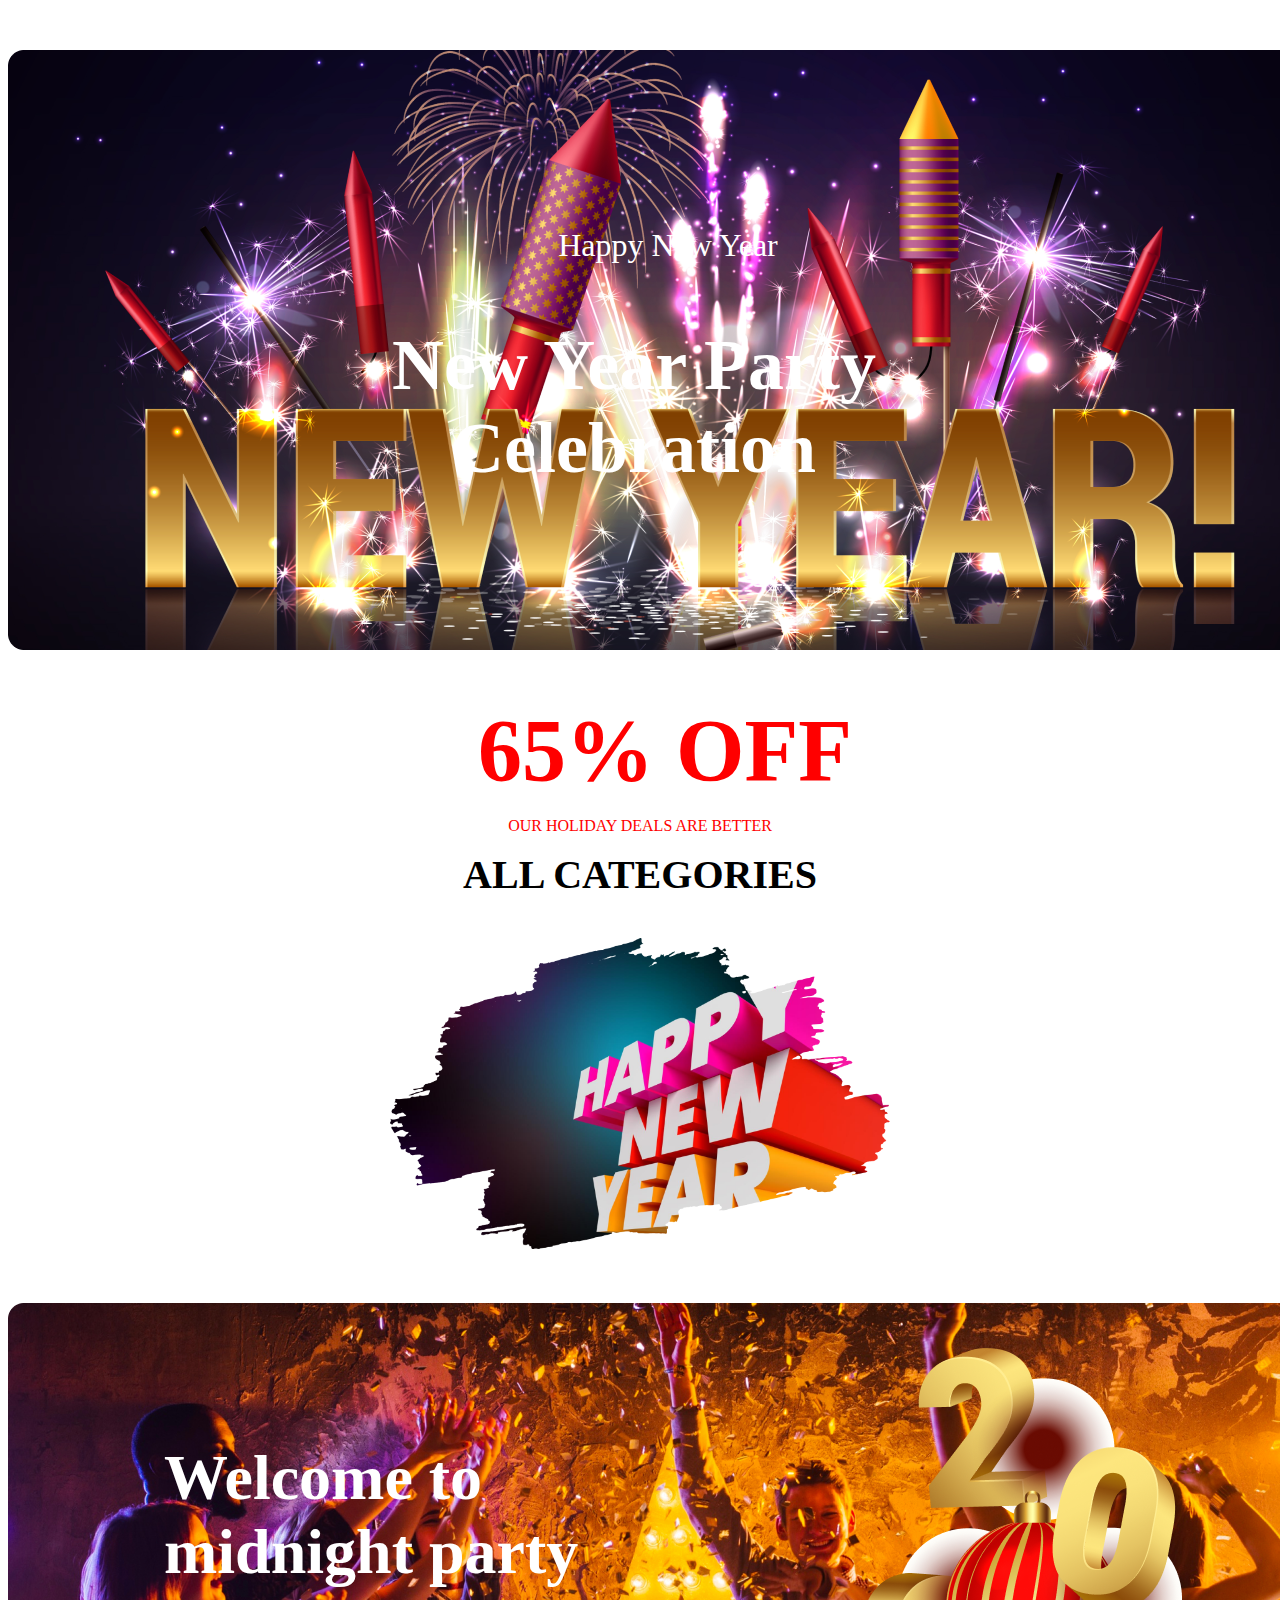
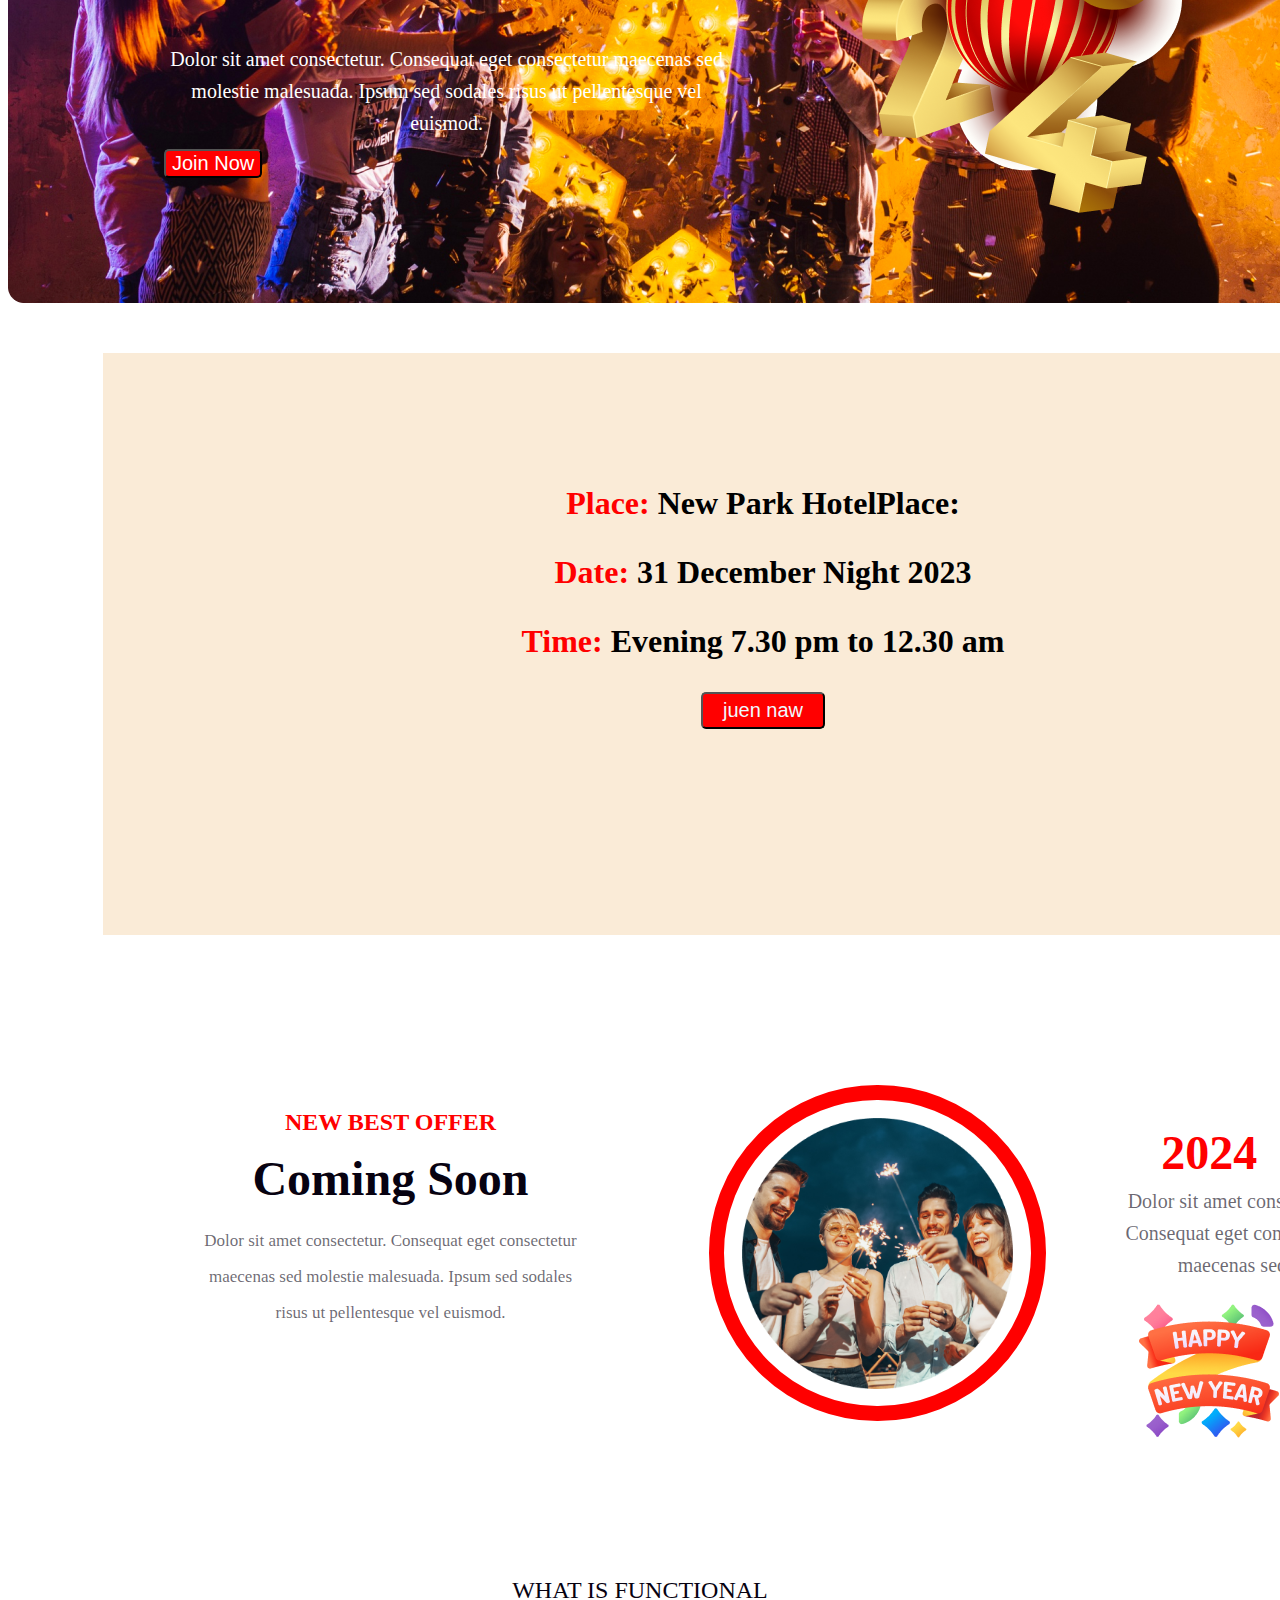
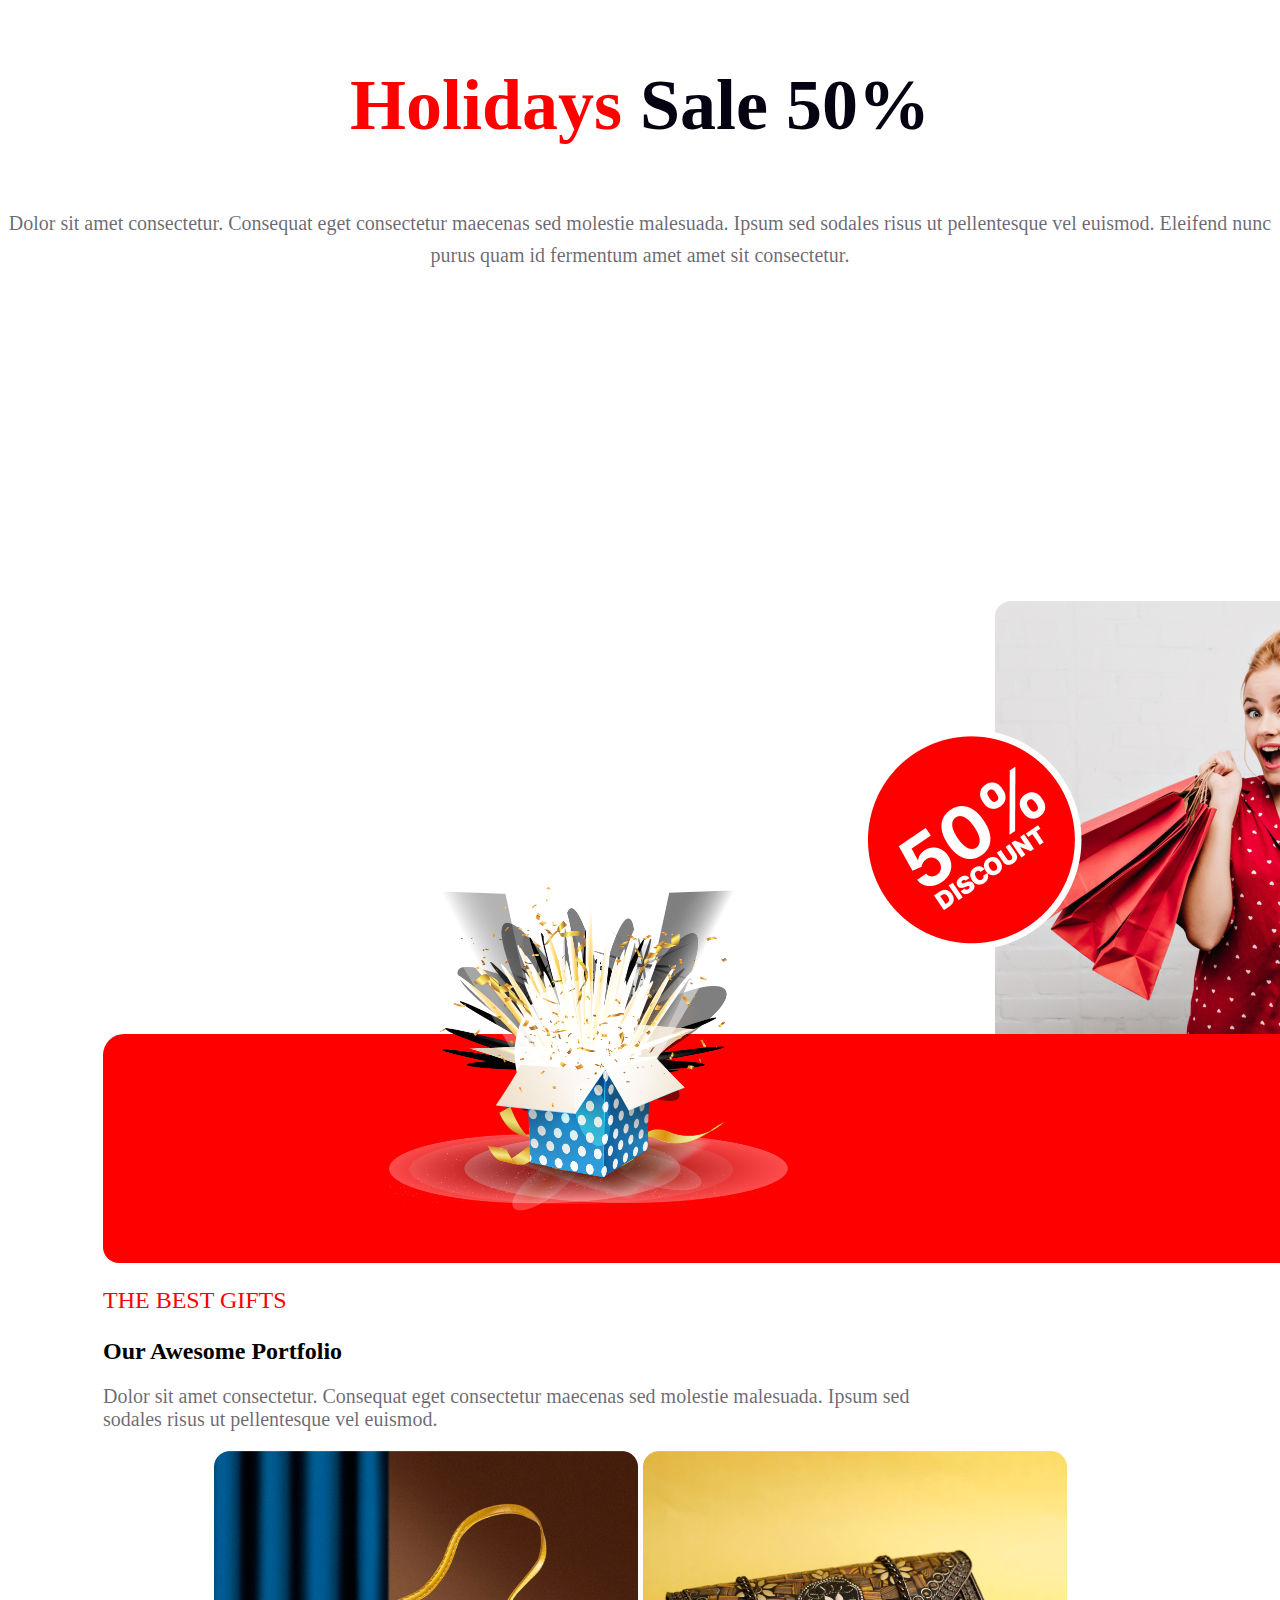
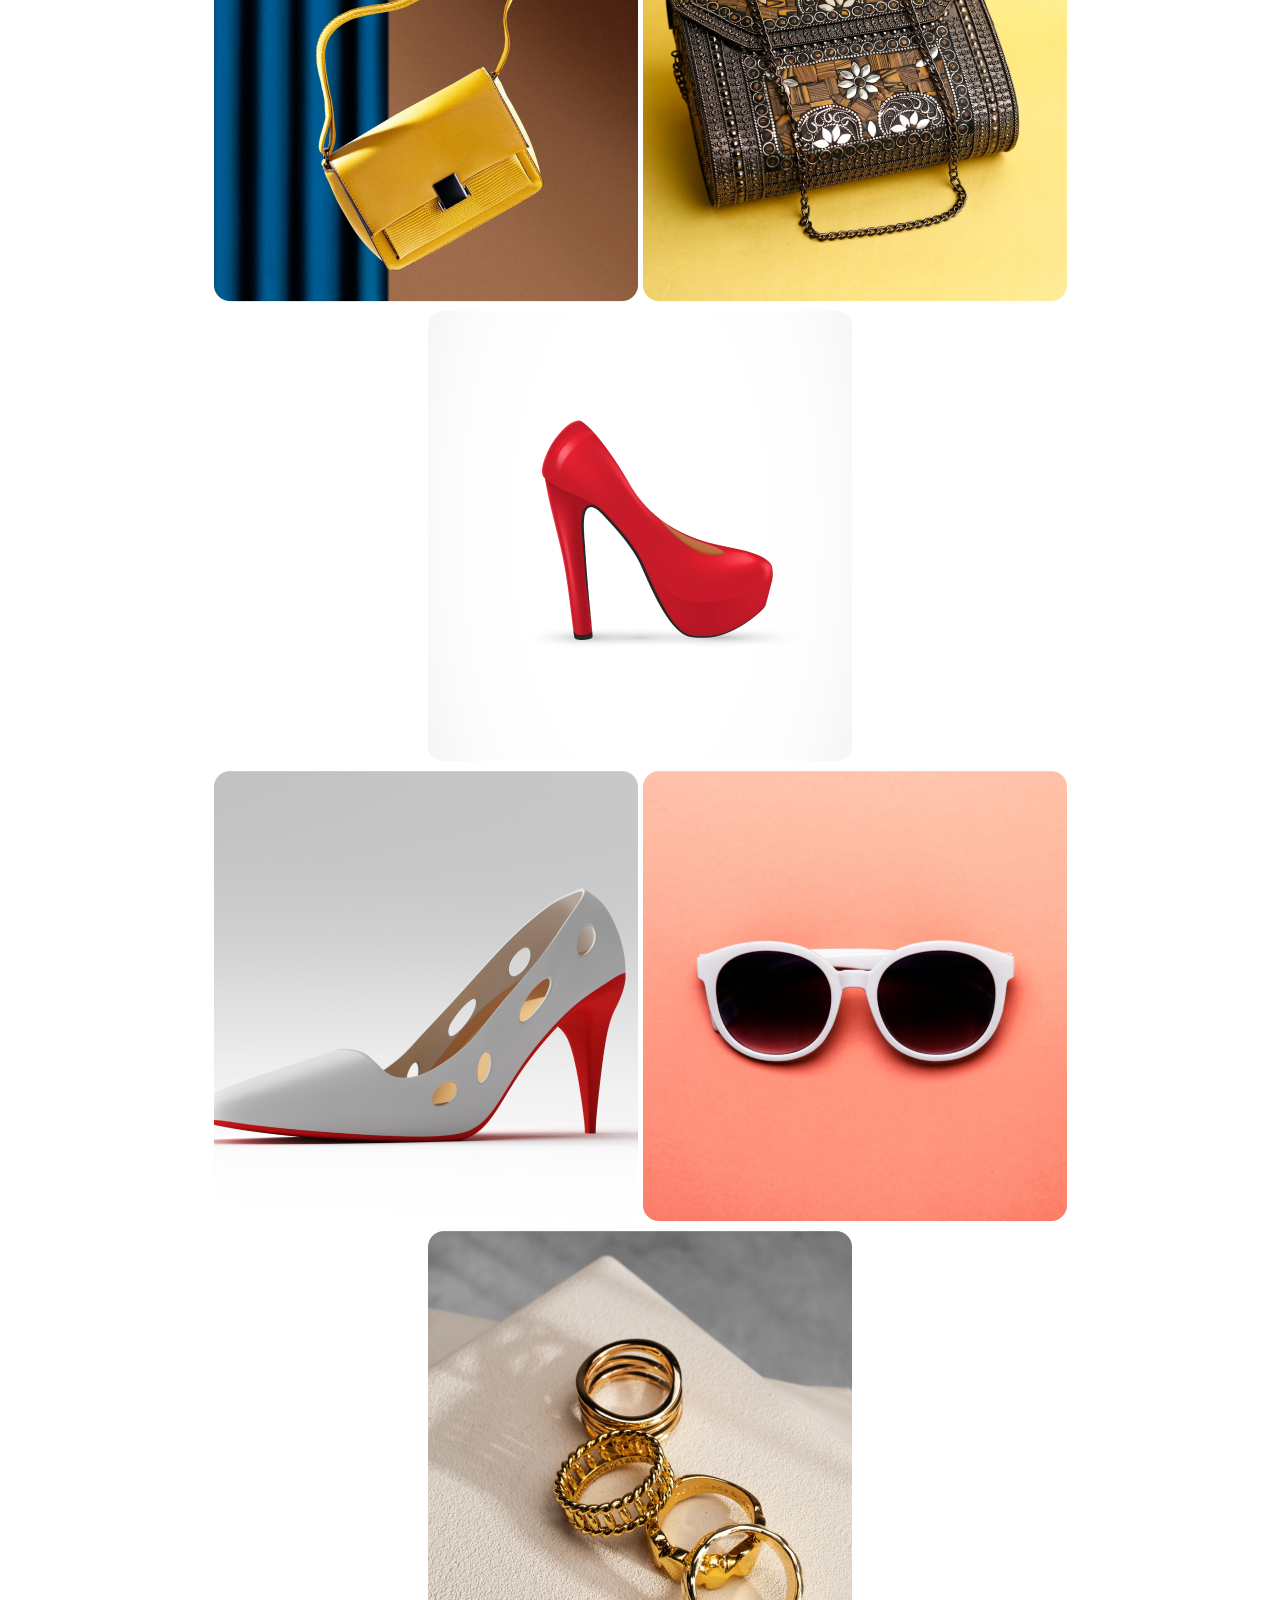
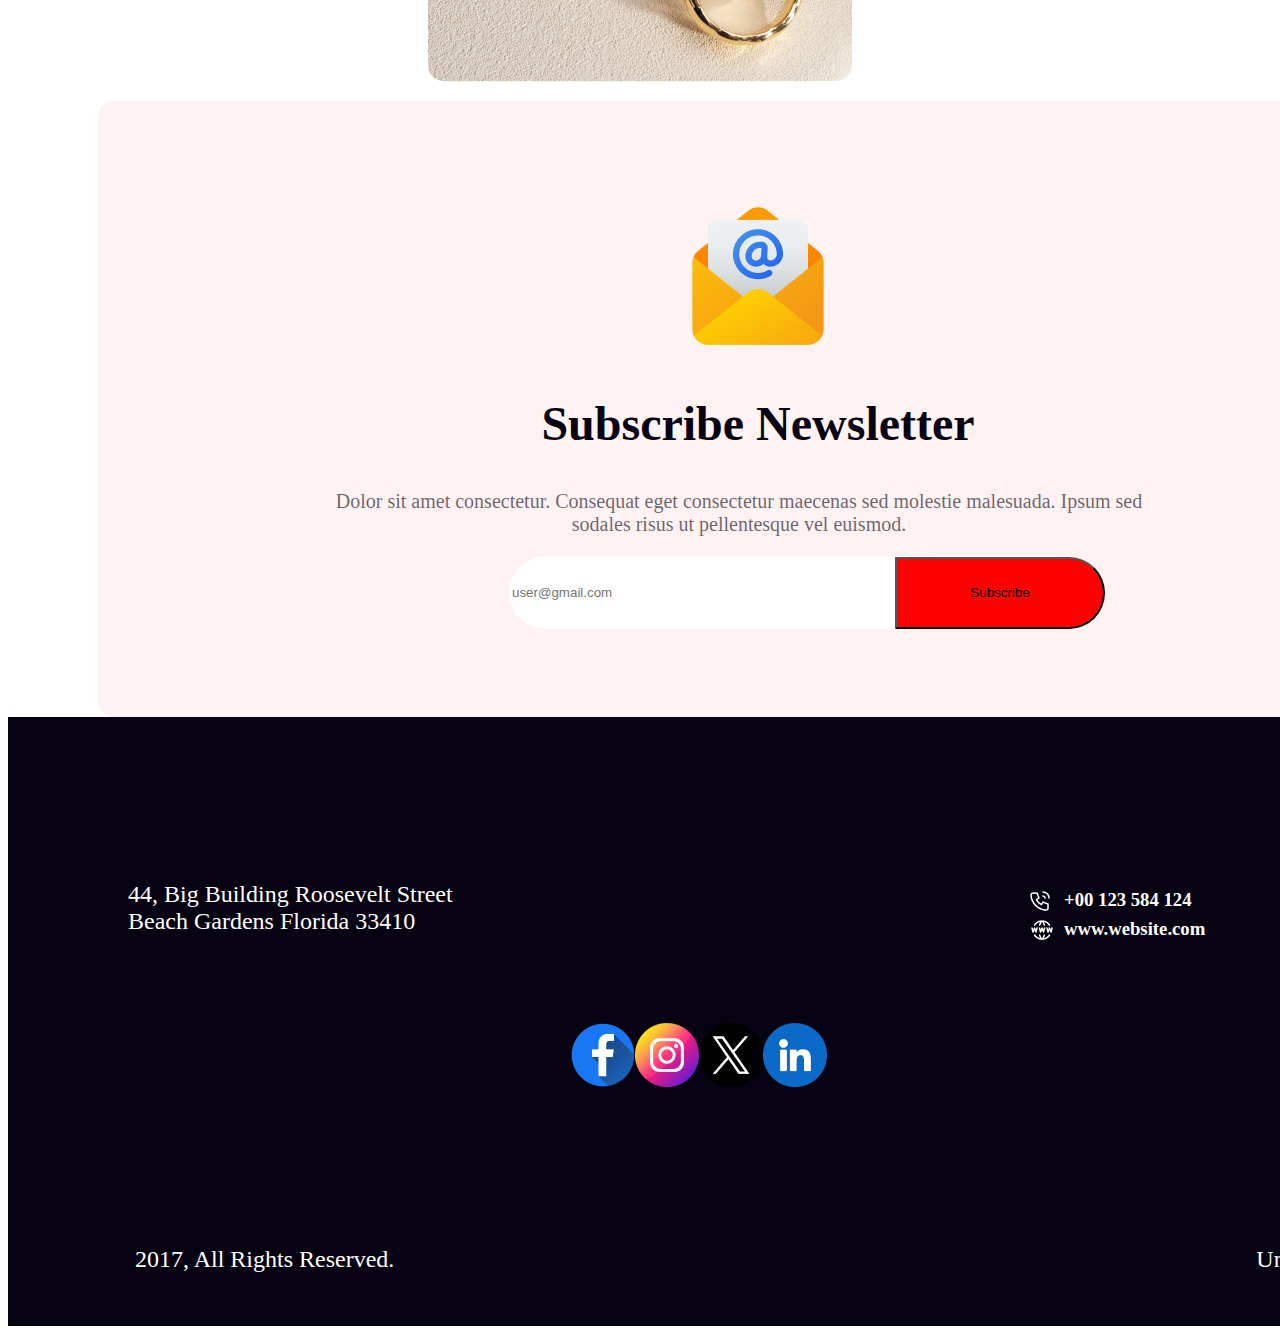
==== commit 8b3392c4: "add oll" ====
--- a/index.html
+++ b/index.html
@@ -8,7 +8,6 @@
     
 </head>
 <body>
-    assj
     <header>
         <div class="fast-image">
             <h3 class="h3-heding">Happy New Year</h3>
@@ -22,7 +21,7 @@
             <h2 id="boss">65% OFF</h2>
             <p class="pa">OUR HOLIDAY DEALS ARE BETTER</p>
             <h3 class="sea">ALL CATEGORIES</h3>
-            <img class="im" src="resources/New Year Photo.png" alt="">
+            <img class="im" src="/resources/New Year Photo.png" alt="">
         </div>
 
 
@@ -36,7 +35,7 @@
 
                 </div>
                 <div class="kk">
-                    <img class="caa" src="resources/Group 70.png" alt="">
+                    <img class="caa" src="/resources/Group 70.png" alt="">
 
                 </div>
             </div>
@@ -107,8 +106,8 @@
 
 <div class="ca">
     <div class="bor">
-        <img src="resources/Rectangle 3.png" alt="">
-        <img src="resources/Rectangle 4.png" alt="">
+        <img src="/resources/Rectangle 3.png" alt="">
+        <img src="/resources/Rectangle 4.png" alt="">
         <img src="resources/Rectangle 5.png" alt="">
     </div>
     <div>
@@ -122,7 +121,7 @@
     <div class="backround-2">
         <div class="backround-3">
             <img width="width: 150px;
-            height: 150px;" src="resources/Group 61.png" alt="">
+            height: 150px;" src="/resources/Group 61.png" alt="">
 
             <h2 class="subs">Subscribe Newsletter</h2>
             <p class="subsc">Dolor sit amet consectetur. Consequat eget consectetur maecenas sed molestie malesuada. Ipsum sed sodales risus ut pellentesque vel euismod. </p>
@@ -166,16 +165,16 @@
 
             <div class="icon">
                 <div>
-                    <img src="resources/Facebook.png" alt="">
+                    <img src="/resources/Facebook.png" alt="">
                 </div>
                 <div>
-                    <img src="resources/Instagram.png" alt="">
+                    <img src="/resources/Instagram.png" alt="">
                 </div>
                 <div>
-                    <img src="resources/Twitter.png" alt="">
+                    <img src="/resources/Twitter.png" alt="">
                 </div>
                 <div>
-                    <img src="resources/Linkedin.png" alt="">
+                    <img src="/resources/Linkedin.png" alt="">
                 </div>
             </div>
             <div class="display-flix">
